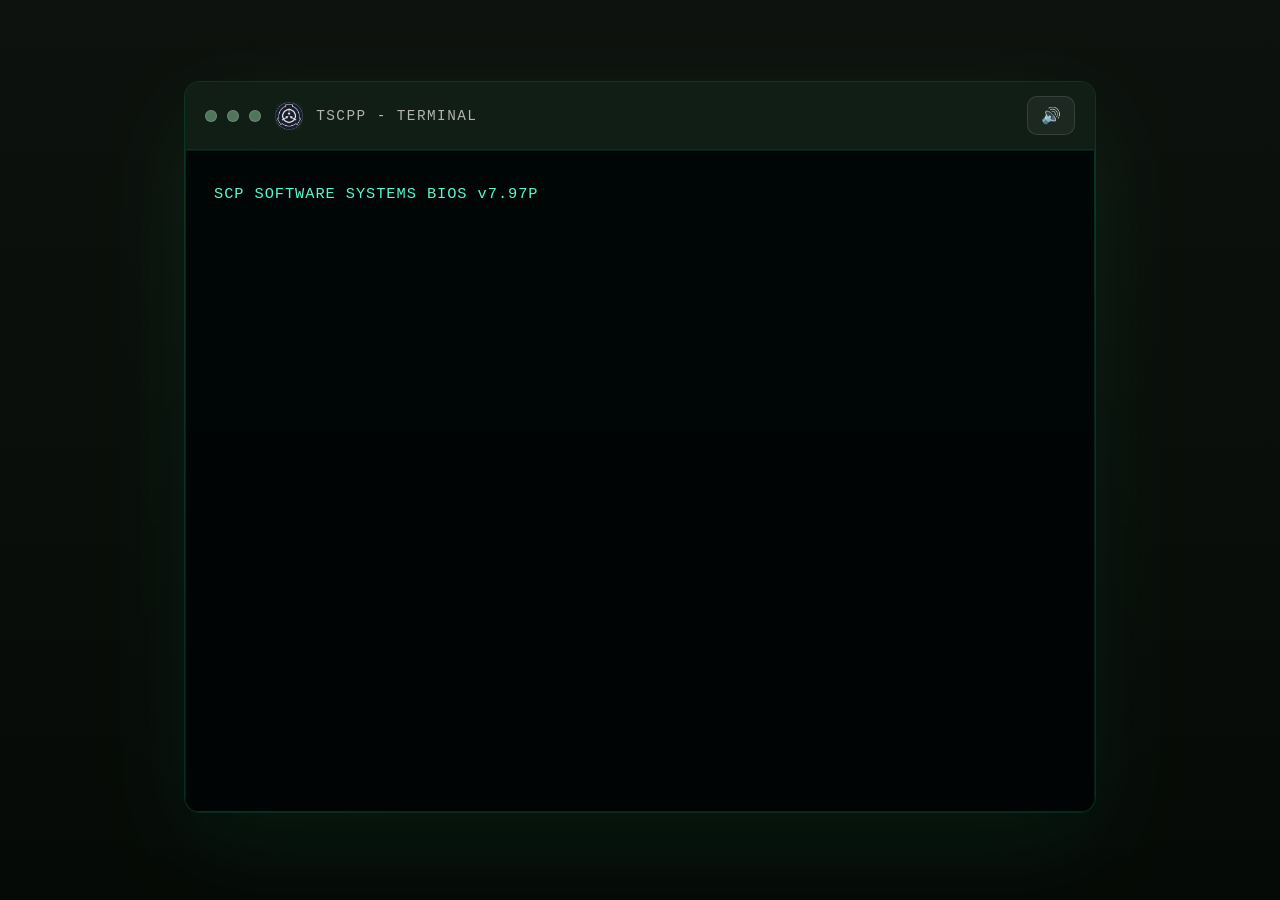
==== index.html @ e2245d54 "Add files via upload" ====
<!DOCTYPE html>
<html lang="en">
  <head>
    <meta charset="UTF-8" />
    <meta name="viewport" content="width=device-width, initial-scale=1.0" />
    <title>TSCPP Terminal</title>
    <link rel="stylesheet" href="style.css" />
  </head>
  <body>
    <div class="terminal-shell">
      <div class="terminal-window">
        <div class="title-bar">
          <div class="title-brand">
            <div class="knobs">
              <span class="knob"></span>
              <span class="knob"></span>
              <span class="knob"></span>
            </div>
            <div class="title-icon">
              <img src="TSCPP.png" alt="Website thumbnail" />
            </div>
            <div class="title-text">TSCPP - Terminal</div>
          </div>
        </div>
        <div class="terminal-screen">
          <div class="scanlines"></div>
          <div class="terminal-content">
            <div class="line timer-line">Timeout in: <span id="timeoutTimer">20:00</span></div>
            <div class="line typing prompt">TSCPP@server:~$ <span class="green-text">connect</span></div>
            <div class="line typing">Connecting to TSCPP Discord...</div>
            <div class="line typing">Server status: <span class="status">ONLINE</span></div>
            <div class="line typing"><span class="warningnote">WARNING</span>: <span class="warningnote2">👀 There is an unknown bug hiding somewhere in the terminal infrastructure.. expect things to be a bit broken or uneven for a while as i'm not perfect on coding and i'm experimenting a lot.</span></div>
            <div class="line typing">Detected Discord Members: <strong id="memberCount">Loading...</strong></div>
            <div class="line typing">Current Channel: <strong>TERMINAL</strong></div>
            <div class="line typing">Theme: <span class="status">GREEN</span></div>
            <div class="line typing">Last sync: <span class="timestamp">Now</span></div>
            <div class="output-lines"></div>
            <div class="line prompt input-line">TSCPP@server:~$ <input id="commandInput" autocomplete="off" spellcheck="false" placeholder="Type a command here" /></div>
          </div>
          </div>
        </div>
      </div>
    </div>
    <script src="terminal-common.js"></script>
    <script>
      document.addEventListener('DOMContentLoaded', () => {
        const typingLines = Array.from(document.querySelectorAll('.terminal-content .line.typing'));
        const commandInput = document.getElementById('commandInput');
        const terminalContent = document.querySelector('.terminal-content');
        const terminalScreen = document.querySelector('.terminal-screen');
        const bootOverlay = createBootOverlay(terminalScreen);
        document.body.classList.add('console-mode');
        initializeSoundToggle();
        terminalContent.classList.add('hidden');
        const lockableStatuses = Array.from(document.querySelectorAll('.terminal-content [data-lockable].status'));
        const pageLockEnabled = lockableStatuses.some((el) => el.classList.contains('error') || el.classList.contains('critical'));
        const bootLines = [
          'SCP SOFTWARE SYSTEMS BIOS v7.97PCR',
          'Copyright (C) 1993-99 SCP Software, Inc. All Rights Reserved.',
          '',
          'POST (Power-On Self Test)',
          '================================',
          'CPU: Intext 05083GX',
          'Base Memory: 128MB OK',
          'Extended Memory: 1GB OK',
          '',
          'Detecting Hardware...',
          '  Primary IDE Master: IBX9750 SCP',
          '  Primary IDE Slave: None',
          '  Floppy Drive A: 5GB 5.25"',
          '  Serial Ports: COM1, COM2',
          '  Video Adapter: VGA Color',
          '',
          'System ready.',
          'Loading SCP OS v7.97PCR ...',
        ];

        async function runBootSequence() {
          for (let i = 0; i < bootLines.length; i++) {
            await typeBootLine(bootOverlay, bootLines[i], wait);
            await wait(40 + Math.random() * 20);
          }
          playBootSound();
          bootOverlay.classList.add('fade-out');
          await wait(260);
          bootOverlay.remove();
          terminalContent.classList.remove('hidden');
          terminalScreen.classList.add('show-content');
        }
        if (lockableStatuses.length > 0) {
          setBootLockState(pageLockEnabled);
        }
        if (getBootLockState()) {
          showBootFailure(terminalContent);
          terminalContent.classList.remove('hidden');
          bootOverlay.remove();
          return;
        }
        const memberCountTarget = document.getElementById('memberCount');

        // for member counter
        const discordGuildId = '1492600121668534553';
        async function fetchDiscordMemberCount() {
          if (!memberCountTarget) return;
          if (!discordGuildId) {
            memberCountTarget.textContent = 'UNAVAILABLE';
            return;
          }

          try {
            const response = await fetch(`https://discord.com/api/guilds/${discordGuildId}/widget.json`);
            if (!response.ok) throw new Error('Discord widget unavailable');
            const data = await response.json();
            if (data && Array.isArray(data.members)) {
              memberCountTarget.textContent = data.members.length;
            } else if (data && typeof data.presence_count === 'number') {
              memberCountTarget.textContent = data.presence_count;
            } else {
              memberCountTarget.textContent = 'UNAVAILABLE';
            }
          } catch (error) {
            console.warn('Discord member count fetch failed:', error);
            memberCountTarget.textContent = 'UNAVAILABLE';
          }
        }

        fetchDiscordMemberCount();

        function wait(ms) {
          return new Promise(resolve => setTimeout(resolve, ms));
        }

        function cloneStructure(sourceNode, targetTextNodes) {
          if (sourceNode.nodeType === Node.TEXT_NODE) {
            const textNode = document.createTextNode('');
            targetTextNodes.push({ source: sourceNode.nodeValue, target: textNode });
            return textNode;
          }

          const clone = document.createElement(sourceNode.tagName);
          for (const attr of sourceNode.attributes) {
            clone.setAttribute(attr.name, attr.value);
          }

          sourceNode.childNodes.forEach(child => clone.appendChild(cloneStructure(child, targetTextNodes)));
          return clone;
        }

        async function typeLine(line, lineIndex) {
          const originalHtml = line.innerHTML;
          const parser = new DOMParser();
          const doc = parser.parseFromString(`<div>${originalHtml}</div>`, 'text/html');
          const sourceRoot = doc.body.firstElementChild;

          const targetTextNodes = [];
          line.innerHTML = '';
          const fragment = document.createDocumentFragment();
          fragment.appendChild(cloneStructure(sourceRoot, targetTextNodes));
          line.appendChild(fragment);
          line.classList.add('active');

          await wait(lineIndex === 0 ? 300 : 120);

          for (const { source, target } of targetTextNodes) {
            for (let i = 0; i < source.length; i++) {
              target.nodeValue += source[i];
              playTypeSound();
              const charDelay = 16 + Math.random() * 30;
              await wait(charDelay);
            }
          }
        }

        function appendOutput(text, cssClass = '') {
          const line = document.createElement('div');
          line.className = `line ${cssClass}`.trim();
          line.textContent = text;
          const outputContainer = document.querySelector('.output-lines') || commandInput.closest('.terminal-content');
          outputContainer.appendChild(line);
          const lineBox = line.getBoundingClientRect();
          const containerBox = outputContainer.getBoundingClientRect();
          if (lineBox.bottom > containerBox.bottom || lineBox.top < containerBox.top) {
            line.scrollIntoView({ behavior: 'smooth', block: 'nearest' });
          }
        }

        function handleCommand(command) {
          const normalized = command.trim().toLowerCase();
          if (!normalized) return;

          if (handleSessionCommand(normalized, appendOutput)) return;

          const disabled = disabledCommands[normalized];
          if (disabled) {
            appendOutput(`Command ${normalized} is temporarily unavailable [${disabled.code}] - ${disabled.reason}.`, 'typing active');
            return;
          }

          if (handleThemeCommand(normalized, appendOutput)) return;

          if (normalized === 'help') {
            appendOutput('Opening help page...', 'typing active');
            setTimeout(() => window.location.href = 'page2.html', 600);
            return;
          }

          if (normalized === 'page2' || normalized === 'goto page2' || normalized === 'open page2') {
            appendOutput('Opening help page...', 'typing active');
            setTimeout(() => window.location.href = 'page2.html', 600);
            return;
          }

          if (normalized === 'info' || normalized === 'about' || normalized === 'information' || normalized === 'open information' || normalized === 'open info') {
            appendOutput('Opening About TSCPP page...', 'typing active');
            setTimeout(() => window.location.href = 'information.html', 600);
            return;
          }

          if (normalized === 'status' || normalized === 'open status') {
            appendOutput('Opening Status page...', 'typing active');
            setTimeout(() => window.location.href = 'status.html', 600);
            return;
          }

          if (normalized === 'lore') {
            appendOutput('Lore command active.', 'typing active');
            return;
          }

          if (normalized === 'discord' || normalized === 'open discord') {
            appendOutput('Opening Discord page...', 'typing active');
            setTimeout(() => window.location.href = 'discord.html', 600);
            return;
          }

          if (normalized === 'rules' || normalized === 'open rules') {
            appendOutput('Opening Rules page...', 'typing active');
            setTimeout(() => window.location.href = 'rules.html', 600);
            return;
          }

          if (normalized === 'errors' || normalized === 'errorcodes' || normalized === 'error codes' || normalized === 'open errors') {
            appendOutput('Opening error codes page...', 'typing active');
            setTimeout(() => window.location.href = 'errorcodes.html', 600);
            return;
          }

          if (normalized === 'home' || normalized === 'index') {
            appendOutput('Already on the home page.', 'typing active');
            return;
          }

          appendOutput(`Command not found: ${command} [E001] - invalid command. Type errorcodes for details.`, 'typing active');
        }

        commandInput.focus();
        initializeVintageCursor(commandInput);
        initializeClickableCommands();
        commandInput.addEventListener('keydown', (event) => {
          if (event.key === 'Enter') {
            event.preventDefault();
            const command = commandInput.value;
            appendOutput(`TSCPP@server:~$ ${command}`, 'prompt');
            commandInput.value = '';
            handleCommand(command);
          }
        });

        initializeSessionTimeout(commandInput, appendOutput);

        function initializeClickableCommands() {
          document.querySelectorAll('.command-chip').forEach((chip) => {
            chip.addEventListener('click', () => {
              const command = chip.dataset.command || chip.textContent.trim();
              appendOutput(`TSCPP@server:~$ ${command}`, 'prompt');
              handleCommand(command);
              commandInput.value = '';
              commandInput.focus();
            });
          });
        }

        (async () => {
          await runBootSequence();
          for (let i = 0; i < typingLines.length; i++) {
            await typeLine(typingLines[i], i);
          }
          commandInput.focus();
        })();
      });
    </script>
  </body>
</html>
---- style.css ----
/* TSCPP Terminal Style */
:root {
  color-scheme: dark;
  font-family: 'IBM Plex Mono', 'Courier New', Courier, monospace;
  background: #0b0c10;
  color: #d3d3d3;
}

* {
  box-sizing: border-box;
}

html,
body {
  min-height: 100%;
  height: 100%;
  margin: 0;
  padding: 0;
}

body {
  display: grid;
  place-items: center;
  background: radial-gradient(circle at top, #2a2d35 0%, #101214 55%, #060708 100%);
  min-height: 100vh;
  overflow: hidden;
}

body::before {
  content: '';
  position: fixed;
  inset: 0;
  background: linear-gradient(180deg, rgba(255,255,255,0.03), rgba(0,0,0,0.15));
  pointer-events: none;
}

.terminal-shell {
  width: min(100%, 1024px);
  max-width: 98vw;
  padding: 24px;
}

.terminal-window {
  border: 1px solid rgba(255,255,255,0.08);
  border-radius: 18px;
  background: rgba(16, 18, 21, 0.96);
  box-shadow: 0 36px 120px rgba(0,0,0,0.45);
  overflow: hidden;
  animation: glow 4s ease-in-out infinite;
  max-height: 92vh;
}

.title-bar {
  display: flex;
  align-items: center;
  justify-content: space-between;
  gap: 1rem;
  background: rgba(32, 34, 39, 0.95);
  padding: 14px 20px;
}

.sound-toggle {
  border: 1px solid rgba(255, 255, 255, 0.12);
  border-radius: 10px;
  background: rgba(255, 255, 255, 0.05);
  color: #d3d3d3;
  font: inherit;
  padding: 0.55rem 0.8rem;
  cursor: pointer;
  transition: background 0.2s ease, border-color 0.2s ease, color 0.2s ease;
}

.sound-toggle:hover,
.sound-toggle:focus {
  background: rgba(255, 255, 255, 0.1);
  border-color: rgba(255, 255, 255, 0.22);
  color: #ffffff;
}

.sound-toggle--off {
  background: rgba(255, 255, 255, 0.02);
  border-color: rgba(255, 255, 255, 0.08);
  color: #8ea8b3;
}

.title-brand {
  display: flex;
  align-items: center;
  gap: 0.85rem;
  width: 100%;
}

.title-icon {
  width: 28px;
  height: 28px;
  min-width: 28px;
  border-radius: 8px;
  overflow: hidden;
  background: rgba(255,255,255,0.06);
  display: inline-flex;
  align-items: center;
  justify-content: center;
}

.title-icon img {
  width: 100%;
  height: 100%;
  object-fit: cover;
  display: block;
}

.knobs {
  display: flex;
  gap: 10px;
}

.knob {
  width: 12px;
  height: 12px;
  border-radius: 50%;
  background: rgba(196,196,196,0.45);
  box-shadow: inset 0 0 0 1px rgba(255,255,255,0.15);
}

.title-text {
  color: #b3b3b3;
  font-size: 0.95rem;
  letter-spacing: 0.08em;
  text-transform: uppercase;
}

.terminal-screen {
  position: relative;
  padding: 32px 28px 28px;
  min-height: 72vh;
  max-height: 72vh;
  overflow-y: auto;
  background: radial-gradient(circle at top left, rgba(200,200,200,0.04), transparent 25%),
              linear-gradient(180deg, #141618 0%, #0d0f12 100%);
}

body.console-mode {
  background: #020602;
}

body.console-mode .terminal-window {
  background: rgba(2, 12, 5, 0.96);
  box-shadow: 0 30px 100px rgba(0, 255, 150, 0.08);
  border-color: rgba(0, 255, 150, 0.15);
}

body.console-mode .terminal-screen {
  background: radial-gradient(circle at top left, rgba(40,255,150,0.06), transparent 20%),
              linear-gradient(180deg, #03110b 0%, #020602 100%);
  border: 1px solid rgba(0, 255, 150, 0.12);
}

body.console-mode .terminal-content,
body.console-mode .terminal-content .line {
  color: #8fffc6;
  text-shadow: 0 0 8px rgba(143, 255, 198, 0.18);
}

body.console-mode .title-bar {
  background: rgba(6, 20, 12, 0.95);
}

.boot-overlay {
  position: absolute;
  inset: 0;
  padding: 32px 28px 28px;
  z-index: 2;
  display: flex;
  flex-direction: column;
  gap: 10px;
  overflow: hidden;
  background: rgba(0, 2, 3, 0.98);
}

.boot-lines {
  display: grid;
  gap: 0.35rem;
}

.boot-line {
  color: #5af7cd;
  font-family: 'Courier New', Courier, monospace;
  white-space: pre-wrap;
  word-break: break-word;
  line-height: 1.45;
}

.boot-overlay.fade-out {
  opacity: 0;
  transition: opacity 0.25s ease;
}

body.theme-blue.console-mode .terminal-screen {
  background: radial-gradient(circle at top left, rgba(160, 220, 255, 0.06), transparent 20%),
              linear-gradient(180deg, #05131e 0%, #020608 100%);
}

body.theme-green.console-mode .terminal-screen {
  background: radial-gradient(circle at top left, rgba(160, 255, 180, 0.06), transparent 20%),
              linear-gradient(180deg, #04180a 0%, #020604 100%);
}

body.theme-red.console-mode .terminal-screen {
  background: radial-gradient(circle at top left, rgba(255, 140, 140, 0.06), transparent 20%),
              linear-gradient(180deg, #120a0a 0%, #050202 100%);
}

body.console-mode .scanlines {
  opacity: 0.2;
}

body.console-mode .prompt {
  color: #b8ffda;
}

body.console-mode .status.online {
  color: #73ff96;
}

body.console-mode .green-text,
body.console-mode .timestamp,
body.console-mode .status {
  color: #9dfebb;
}

body.console-mode .input-line input::placeholder {
  color: rgba(159, 255, 187, 0.5);
}

body.console-mode .terminal-cursor {
  background: #ccffe7;
}

body.theme-blue.console-mode .terminal-cursor {
  background: #d4f3ff;
}

body.theme-green.console-mode .terminal-cursor {
  background: #c8ffd2;
}

body.theme-red.console-mode .terminal-cursor {
  background: #ffd7d7;
}

body.console-mode .terminal-cursor {
  opacity: 0.95;
}

body.theme-blue.console-mode .status.online,
body.theme-green.console-mode .status.online,
body.theme-red.console-mode .status.online {
  text-shadow: 0 0 14px rgba(143, 255, 198, 0.24);
}

body.console-mode .terminal-screen::-webkit-scrollbar-thumb {
  background: rgba(144, 255, 207, 0.18);
}

body.console-mode .terminal-screen::-webkit-scrollbar-track {
  background: rgba(0, 0, 0, 0.12);
}

body.theme-blue.console-mode .terminal-screen::-webkit-scrollbar-thumb {
  background: rgba(166, 225, 255, 0.18);
}

body.theme-green.console-mode .terminal-screen::-webkit-scrollbar-thumb {
  background: rgba(160, 255, 180, 0.18);
}

body.theme-red.console-mode .terminal-screen::-webkit-scrollbar-thumb {
  background: rgba(255, 175, 175, 0.18);
}

body.console-mode .terminal-screen::after {
  content: '';
  position: absolute;
  inset: 0;
  background: radial-gradient(circle at top left, rgba(255,255,255,0.04), transparent 10%);
  pointer-events: none;
}

body.console-mode .terminal-window {
  border-radius: 12px;
}

body.console-mode .terminal-shell {
  width: min(100%, 960px);
}

body.console-mode .terminal-content {
  min-height: auto;
}

body.console-mode .terminal-screen {
  padding-top: 26px;
}

body.console-mode .terminal-screen .timer-line {
  font-size: 0.9rem;
}

body.console-mode .input-line {
  gap: 0.2rem;
}

body.console-mode .scanlines {
  background-size: 100% 8px;
}

body.console-mode .terminal-screen {
  border-radius: 0 0 14px 14px;
}

body.console-mode .terminal-screen {
  backdrop-filter: blur(0.6px);
}

body.console-mode .terminal-content {
  filter: drop-shadow(0 0 1px rgba(0,255,170,0.08));
}

body.console-mode .line.typing.active {
  opacity: 1;
  visibility: visible;
}

body.console-mode .prompt {
  font-weight: 700;
}

body.console-mode .timer-line {
  color: #86ffa9;
}

body.console-mode .boot-line {
  font-size: 0.96rem;
}

body.console-mode .terminal-screen {
  transition: background 0.3s ease;
}

body.console-mode .terminal-content {
  transition: filter 0.3s ease;
}

body.console-mode .boot-overlay {
  z-index: 4;
}

body.console-mode .boot-overlay {
  pointer-events: none;
}

body.console-mode .terminal-content.hidden {
  visibility: hidden;
}

body.console-mode .terminal-screen {
  overflow: hidden;
}

body.console-mode .terminal-screen.show-content {
  overflow-y: auto;
}

@media (max-width: 720px) {
  body.console-mode .terminal-screen {
    padding: 20px 16px 16px;
  }
}

body.theme-blue.console-mode .boot-line {
  color: #a3dfff;
}

body.theme-green.console-mode .boot-line {
  color: #b7ffd0;
}

body.theme-red.console-mode .boot-line {
  color: #ffc8c8;
}

body.console-mode .boot-overlay .line {
  margin: 0;
}

body.console-mode .boot-overlay .terminal-cursor {
  display: none;
}

body.console-mode .terminal-screen .scanlines {
  opacity: 0.12;
}

body.console-mode .terminal-screen .terminal-content {
  position: relative;
}

body.console-mode .terminal-screen:before {
  content: '';
  position: absolute;
  inset: 0;
  pointer-events: none;
}

body.console-mode .terminal-screen:after {
  pointer-events: none;
}

body.console-mode .terminal-window {
  border: 1px solid rgba(0,255,165,0.14);
}

body.console-mode .line {
  font-family: 'Courier New', Courier, monospace;
  letter-spacing: 0.04em;
}

body.console-mode .line.typing.prompt {
  color: #c7ffd5;
}

body.console-mode .boot-overlay {
  animation: boot-fade-in 0.35s ease;
}

@keyframes boot-fade-in {
  from { opacity: 0; transform: translateY(-4px); }
  to { opacity: 1; transform: translateY(0); }
}

@media (max-width: 520px) {
  body.console-mode .terminal-screen {
    padding: 18px 12px 12px;
  }
}

@media (max-width: 420px) {
  body.console-mode .terminal-shell {
    padding: 10px;
  }
}

body.console-mode .terminal-screen .scanlines {
  display: block;
}

body.console-mode .terminal-screen {
  border: 1px solid rgba(0, 255, 170, 0.10);
}

body.console-mode .title-text {
  letter-spacing: 0.1em;
}

body.console-mode .title-icon {
  background: rgba(32, 55, 45, 0.22);
}

body.console-mode .knob {
  background: rgba(180, 255, 199, 0.4);
}

body.console-mode .knob::before {
  content: '';
}

body.console-mode .title-bar {
  border-bottom: 1px solid rgba(0,255,180,0.08);
}

body.console-mode .terminal-window {
  border-bottom-left-radius: 14px;
  border-bottom-right-radius: 14px;
}

body.console-mode .input-line input {
  caret-color: transparent;
}

body.console-mode .terminal-screen {
  overflow: hidden;
}

body.console-mode .terminal-screen.show-content {
  overflow-y: auto;
}

body.console-mode .terminal-content {
  padding-bottom: 10px;
}

body.console-mode .terminal-content.hidden {
  visibility: hidden;
}

body.console-mode .boot-overlay {
  background: rgba(0, 5, 6, 0.96);
}

body.console-mode .boot-line {
  font-family: 'Courier New', Courier, monospace;
}

body.console-mode .terminal-cursor {
  background: rgba(255,255,255,0.85);
}

body.console-mode .terminal-cursor.hidden {
  display: none;
}

body.console-mode .terminal-screen {
  backdrop-filter: blur(0.6px);
}

body.console-mode .terminal-shell {
  padding-top: 18px;
}

body.console-mode .terminal-window {
  border-radius: 16px;
}

body.console-mode .terminal-screen {
  padding-top: 24px;
}

body.console-mode .terminal-content {
  min-height: calc(72vh - 40px);
}

body.console-mode .terminal-screen .scanlines {
  opacity: 0.08;
}

body.console-mode .terminal-screen::after {
  background: radial-gradient(circle at top left, rgba(255,255,255,0.02), transparent 10%);
}

body.console-mode .line.typing.active {
  opacity: 1;
}

body.console-mode .boot-overlay {
  pointer-events: none;
}

body.console-mode .boot-line {
  letter-spacing: 0.06em;
}

body.console-mode .title-text {
  font-size: 0.9rem;
}

body.console-mode .terminal-screen {
  margin: 0;
}

body.console-mode .terminal-shell {
  width: min(100%, 960px);
}

body.console-mode .terminal-screen {
  max-height: 90vh;
}

body.console-mode .terminal-window {
  border: 1px solid rgba(0,255,160,0.15);
}


body.theme-blue .terminal-window {
  background: rgba(11, 20, 35, 0.96);
  box-shadow: 0 36px 120px rgba(4, 14, 30, 0.45);
}

body.theme-blue .title-bar {
  background: rgba(18, 30, 46, 0.95);
}

body.theme-blue .terminal-screen {
  background: radial-gradient(circle at top left, rgba(150, 190, 255, 0.06), transparent 25%),
              linear-gradient(180deg, #0e1a2d 0%, #07101e 100%);
}

body.theme-green {
  background: radial-gradient(circle at top, #1b3c1b 0%, #0b160b 55%, #030704 100%);
  color: #dfffe2;
}

body.theme-green .terminal-window {
  background: rgba(10, 24, 14, 0.96);
  box-shadow: 0 36px 120px rgba(0, 20, 10, 0.45);
}

body.theme-green .title-bar {
  background: rgba(18, 34, 18, 0.95);
}

body.theme-green .terminal-screen {
  background: radial-gradient(circle at top left, rgba(180, 255, 180, 0.06), transparent 25%),
              linear-gradient(180deg, #0c1b0c 0%, #07120b 100%);
}

body.theme-red {
  background: radial-gradient(circle at top, #3a1717 0%, #180808 55%, #070202 100%);
  color: #ffe1dd;
}

body.theme-red .terminal-window {
  background: rgba(25, 12, 12, 0.96);
  box-shadow: 0 36px 120px rgba(40, 8, 8, 0.45);
}

body.theme-red .title-bar {
  background: rgba(43, 16, 16, 0.95);
}

body.theme-red .terminal-screen {
  background: radial-gradient(circle at top left, rgba(255, 160, 160, 0.06), transparent 25%),
              linear-gradient(180deg, #1a0d0d 0%, #0a0505 100%);
}

.terminal-screen::-webkit-scrollbar {
  width: 10px;
}

.terminal-screen::-webkit-scrollbar-track {
  background: rgba(255,255,255,0.04);
}

.terminal-screen::-webkit-scrollbar-thumb {
  background: rgba(255,255,255,0.12);
  border-radius: 999px;
}

.terminal-screen::-webkit-scrollbar-thumb:hover {
  background: rgba(255,255,255,0.20);
}

.scanlines {
  position: absolute;
  inset: 0;
  background-image: linear-gradient(rgba(255,255,255,0.02) 1px, transparent 1px);
  background-size: 100% 6px;
  pointer-events: none;
  opacity: 0.35;
  animation: scanlineShift 15s linear infinite;
}

.terminal-content {
  position: relative;
  z-index: 1;
  display: grid;
  gap: 10px;
  color: #c6c6c6;
  filter: drop-shadow(0 0 1px rgba(255,255,255,0.05));
  min-height: 68vh;
}

.line {
  font-size: 0.95rem;
  line-height: 1.55;
}

.timer-line {
  color: #facc15;
  font-weight: 700;
}

#timeoutTimer {
  color: #fff3bf;
}

.line.typing {
  opacity: 0;
  visibility: hidden;
}

.line.typing.active {
  opacity: 1;
  visibility: visible;
}

.input-line {
  display: flex;
  align-items: center;
  gap: 0.3rem;
  position: sticky;
  top: 0;
  z-index: 2;
  background: rgba(0, 0, 0, 0.35);
  padding: 0.25rem 0;
}

.output-lines {
  display: grid;
  gap: 10px;
}

.command-list {
  display: flex;
  flex-wrap: wrap;
  gap: 0.75rem;
  align-items: center;
}

.command-chip {
  display: inline-flex;
  align-items: center;
  justify-content: center;
  padding: 0.25rem 0.6rem;
  border: 1px dashed rgba(122, 252, 255, 0.8);
  border-radius: 0.35rem;
  color: #7afcff;
  background: rgba(0, 0, 0, 0.15);
  cursor: pointer;
  transition: background 0.2s ease, color 0.2s ease, transform 0.1s ease;
}

.command-chip:hover,
.command-chip:focus {
  background: rgba(122, 252, 255, 0.14);
  color: #bbf7d0;
  transform: translateY(-1px);
}

.input-line input {
  background: transparent;
  border: none;
  color: inherit;
  font: inherit;
  width: min(100%, 100%);
  outline: none;
  caret-color: transparent;
  letter-spacing: 0.03em;
  position: relative;
  z-index: 1;
}

.terminal-cursor {
  position: absolute;
  top: 0.18rem;
  left: 0;
  width: 0.85ch;
  height: 1.22em;
  background: currentColor;
  opacity: 0.8;
  animation: blinkCursor 1s steps(1) infinite;
  pointer-events: none;
  z-index: 0;
}

.terminal-cursor.hidden {
  display: none;
}

.terminal-cursor-measure {
  position: absolute;
  visibility: hidden;
  height: 0;
  overflow: hidden;
  white-space: pre;
  font: inherit;
  letter-spacing: inherit;
}

@keyframes blinkCursor {
  0%, 50% { opacity: 0.8; }
  50.1%, 100% { opacity: 0; }
}

.input-line input::-webkit-input-placeholder {
  color: rgba(211,211,211,0.55);
}

.input-line input:-ms-input-placeholder {
  color: rgba(211,211,211,0.55);
}

.input-line input::placeholder {
  color: rgba(211,211,211,0.55);
}

.prompt {
  color: #d3d3d3;
}

.green-text,
.status,
.timestamp {
  color: #b0b0b0;
}

.warningnote {
  color: #ffd900;
}

.warningnote2 {
  color: rgb(255, 209, 109);
}

.status {
  font-weight: 700;
  text-shadow: 0 0 14px rgba(176, 176, 176, 0.35);
  transition: color 0.2s ease, text-shadow 0.2s ease, transform 0.2s ease;
}

.status.online {
  color: #4ade80;
  text-shadow: 0 0 18px rgba(74, 222, 128, 0.75);
}

@media (max-width: 720px) {
  body {
    overflow: auto;
  }

  .terminal-shell {
    padding: 16px;
  }

  .terminal-window {
    border-radius: 14px;
    max-height: 95vh;
  }

  .title-bar {
    flex-wrap: wrap;
    justify-content: space-between;
    gap: 0.75rem;
    padding: 12px 16px;
  }

  .title-text {
    font-size: 0.85rem;
  }

  .terminal-screen {
    padding: 24px 18px 18px;
    min-height: 62vh;
    max-height: 80vh;
  }

  .terminal-content {
    gap: 8px;
    min-height: auto;
  }

  .line {
    font-size: 0.92rem;
    line-height: 1.45;
  }

  .input-line {
    gap: 0.25rem;
  }

  .terminal-screen::-webkit-scrollbar {
    width: 8px;
  }
}

@media (max-width: 520px) {
  .terminal-shell {
    padding: 12px;
  }

  .title-bar {
    padding: 10px 14px;
    gap: 0.6rem;
  }

  .title-brand {
    gap: 0.7rem;
  }

  .title-icon {
    width: 24px;
    height: 24px;
    min-width: 24px;
  }

  .knob {
    width: 10px;
    height: 10px;
  }

  .terminal-screen {
    padding: 20px 14px 14px;
    min-height: 58vh;
    max-height: 78vh;
  }

  .title-text {
    font-size: 0.78rem;
  }
}

@media (max-width: 420px) {
  .terminal-shell {
    padding: 10px;
  }

  .terminal-window {
    border-radius: 12px;
  }

  .title-bar {
    padding: 10px 12px;
    gap: 0.5rem;
  }

  .terminal-screen {
    padding: 16px 12px 12px;
    max-height: 75vh;
  }

  .line {
    font-size: 0.88rem;
  }

  .terminal-cursor {
    top: 0.15rem;
  }
}

.status.warning {
  color: #facc15;
  text-shadow: 0 0 22px rgba(250, 204, 21, 0.75);
  animation: pulse 2s ease-in-out infinite;
}

.status.error,
.status.critical,
.line.terminal-error {
  color: #f87171;
  text-shadow: 0 0 24px rgba(248, 113, 113, 0.85);
  animation: shake 0.85s ease-in-out infinite;
}

.status.critical {
  color: #fb7185;
  text-shadow: 0 0 28px rgba(251, 113, 133, 0.95), 0 0 60px rgba(255, 0, 0, 0.35);
}

@keyframes pulse {
  0%, 100% {
    transform: scale(1);
    text-shadow: 0 0 22px rgba(250, 204, 21, 0.75);
  }
  50% {
    transform: scale(1.03);
    text-shadow: 0 0 32px rgba(250, 204, 21, 0.95);
  }
}

@keyframes shake {
  0%, 100% { transform: translateX(0); }
  10%, 30%, 50%, 70%, 90% { transform: translateX(-1px); }
  20%, 40%, 60%, 80% { transform: translateX(1px); }
}

.cursor {
  display: inline-block;
  width: 10px;
  animation: blink 1s steps(2, start) infinite;
  color: #d1d1d1;
}

.terminal-window::before {
  content: '';
  position: absolute;
  inset: 0;
  pointer-events: none;
  background: rgba(255,255,255,0.02);
  mix-blend-mode: screen;
}

@keyframes blink {
  0%, 49% { opacity: 1; }
  50%, 100% { opacity: 0; }
}

@keyframes glow {
  0%, 100% { box-shadow: 0 36px 120px rgba(0,0,0,0.45); }
  50% { box-shadow: 0 36px 160px rgba(0,0,0,0.55); }
}

@keyframes scanlineShift {
  from { background-position: 0 0; }
  to { background-position: 0 100%; }
}

@keyframes flicker {
  0%, 19%, 21%, 23%, 25%, 54%, 56%, 100% {
    opacity: 1;
  }
  20%, 24%, 55% {
    opacity: 0.85;
  }
}

.terminal-screen {
  animation: flicker 8s linear infinite;
}

@media (max-width: 640px) {
  .terminal-window {
    border-radius: 14px;
  }

  .terminal-screen {
    padding: 20px 16px 16px;
  }
}
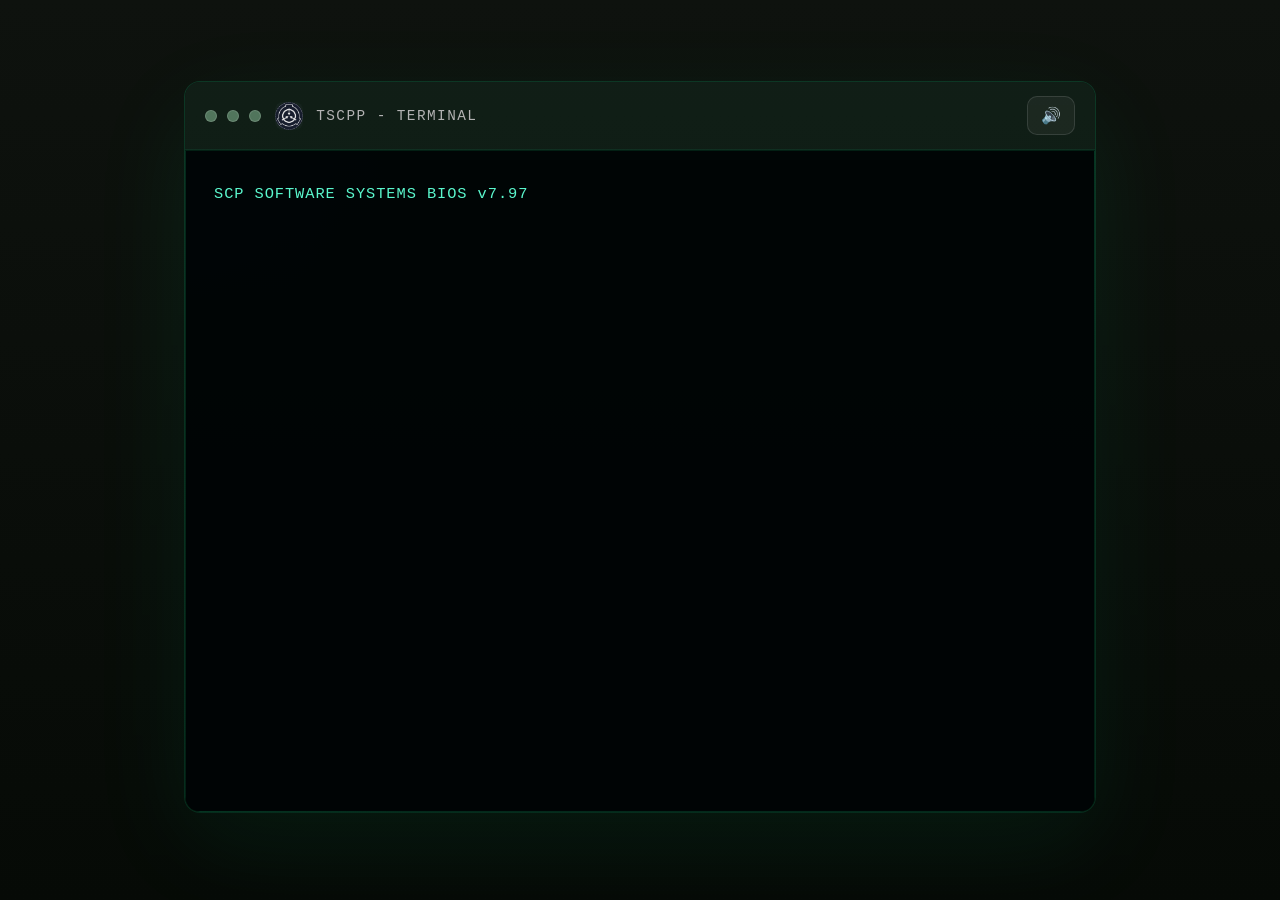
==== commit 4044d520: "Add files via upload" ====
--- a/index.html
+++ b/index.html
@@ -4,6 +4,7 @@
     <meta charset="UTF-8" />
     <meta name="viewport" content="width=device-width, initial-scale=1.0" />
     <title>TSCPP Terminal</title>
+    <link rel="icon" type="image/png" href="TSCPP.png">
     <link rel="stylesheet" href="style.css" />
   </head>
   <body>
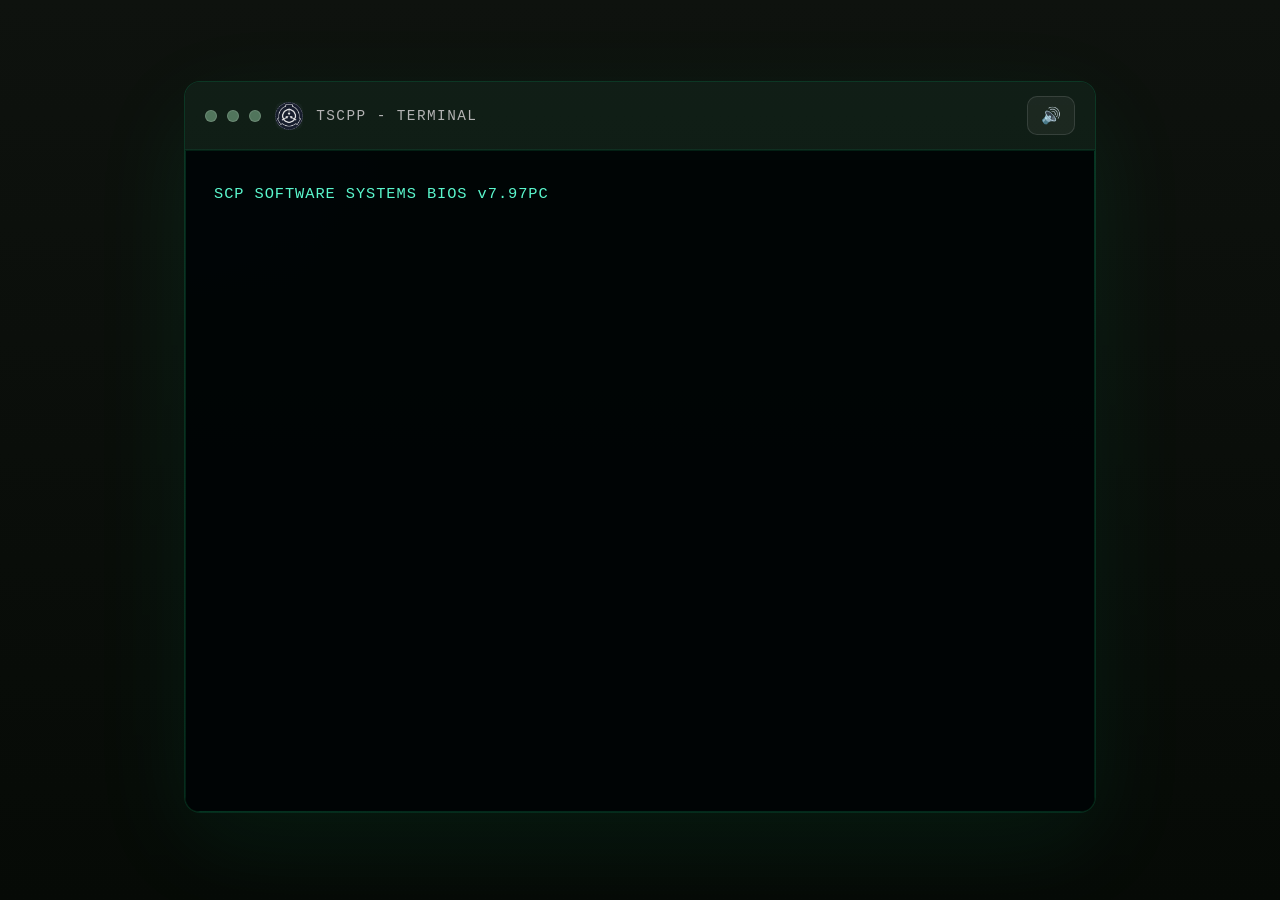
==== commit 99d3ab9d: "Add files via upload" ====
--- a/index.html
+++ b/index.html
@@ -255,7 +255,7 @@
         }
 
         commandInput.focus();
-        initializeVintageCursor(commandInput);
+        // initializeVintageCursor(commandInput);
         initializeClickableCommands();
         commandInput.addEventListener('keydown', (event) => {
           if (event.key === 'Enter') {
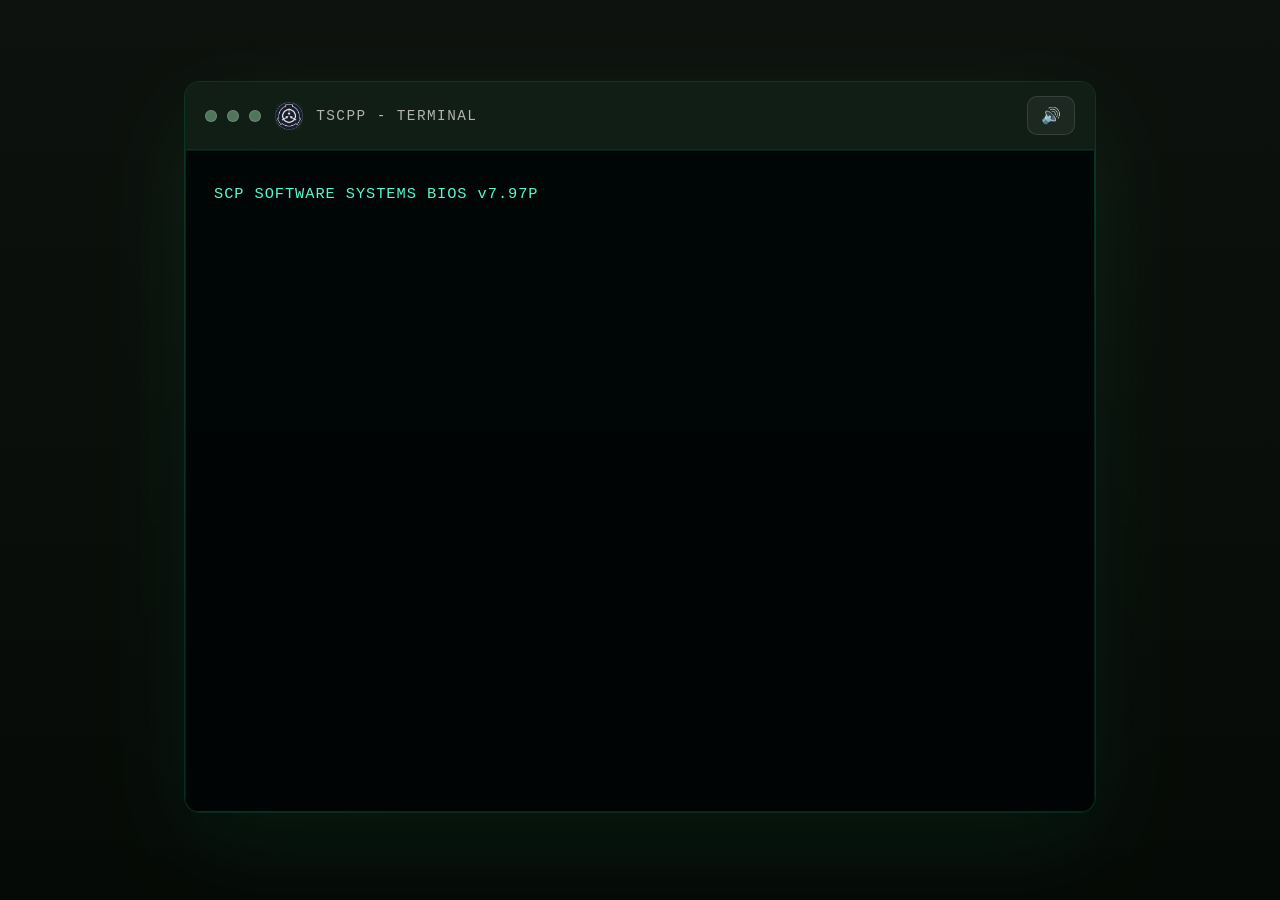
==== commit b6273496: "Add files via upload" ====
--- a/index.html
+++ b/index.html
@@ -50,6 +50,8 @@
         const terminalContent = document.querySelector('.terminal-content');
         const terminalScreen = document.querySelector('.terminal-screen');
         const bootOverlay = createBootOverlay(terminalScreen);
+        const urlParams = new URLSearchParams(window.location.search);
+        const isFromFBI = urlParams.get('source') === 'fbi_hq';
         document.body.classList.add('console-mode');
         initializeSoundToggle();
         terminalContent.classList.add('hidden');
@@ -59,22 +61,28 @@
           'SCP SOFTWARE SYSTEMS BIOS v7.97PCR',
           'Copyright (C) 1993-99 SCP Software, Inc. All Rights Reserved.',
           '',
-          'POST (Power-On Self Test)',
-          '================================',
-          'CPU: Intext 05083GX',
-          'Base Memory: 128MB OK',
-          'Extended Memory: 1GB OK',
-          '',
-          'Detecting Hardware...',
-          '  Primary IDE Master: IBX9750 SCP',
-          '  Primary IDE Slave: None',
-          '  Floppy Drive A: 5GB 5.25"',
-          '  Serial Ports: COM1, COM2',
-          '  Video Adapter: VGA Color',
-          '',
-          'System ready.',
-          'Loading SCP OS v7.97PCR ...',
-        ];
+          ...(isFromFBI ? [
+          '>> [ALERT] INCOMING SECURE UPLINK DETECTED', 
+          '>> AUTHORIZATION: FBI_MAINFRAME_ROOT',
+          '>> HANDSHAKE: VERIFIED',
+          ''
+        ] : []),
+        'POST (Power-On Self Test)',
+        '================================',
+        'CPU: Intext 05083GX',
+        'Base Memory: 128MB OK',
+        'Extended Memory: 1GB OK',
+        '',
+        'Detecting Hardware...',
+        '  Primary IDE Master: IBX9750 SCP',
+        '  Primary IDE Slave: None',
+        '  Floppy Drive A: 5GB 5.25"',
+        '  Serial Ports: COM1, COM2',
+        '  Video Adapter: VGA Color',
+        '',
+        'System ready.',
+        'Loading SCP OS v7.97PCR ...',
+      ];
 
         async function runBootSequence() {
           for (let i = 0; i < bootLines.length; i++) {
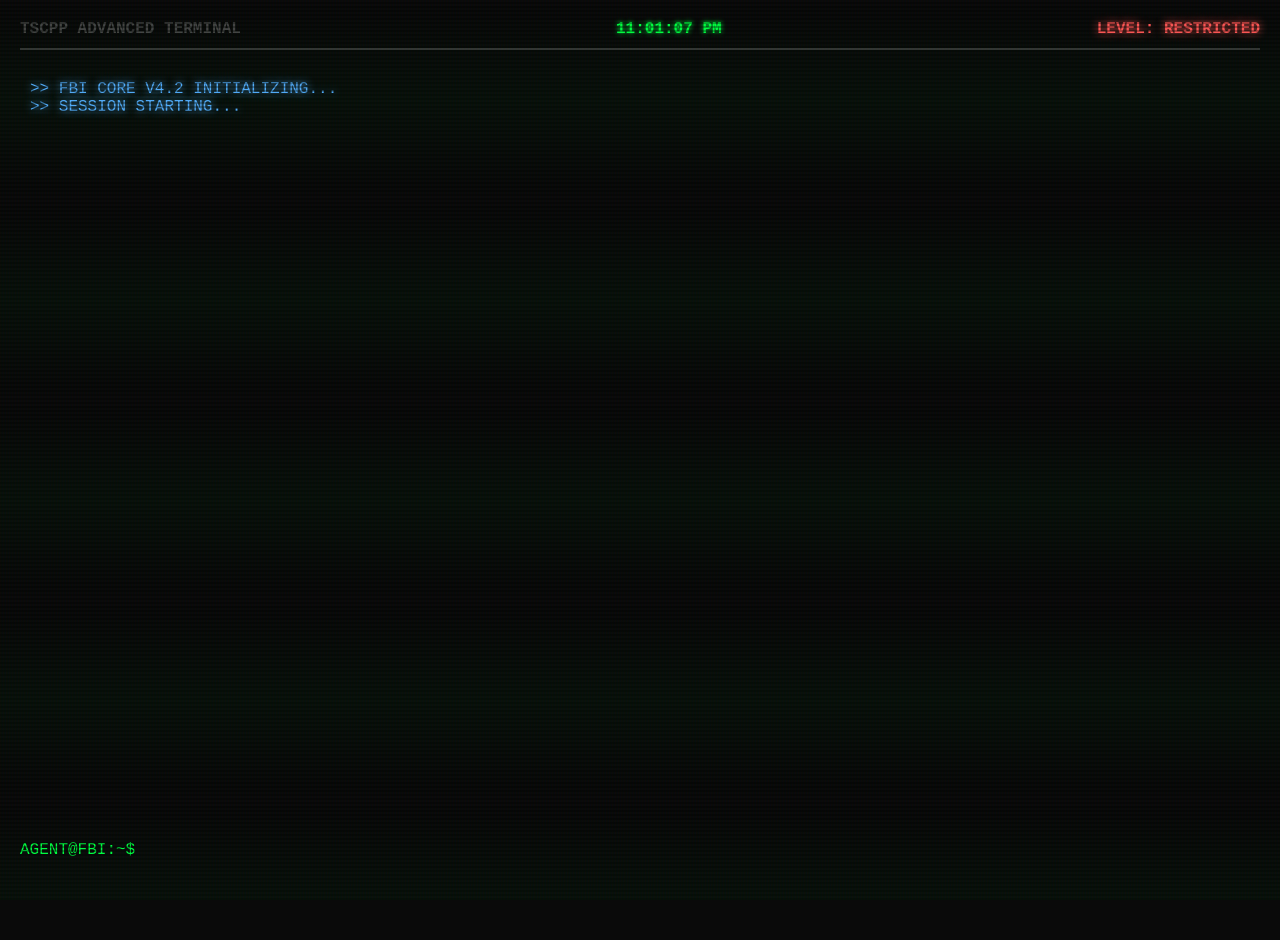
==== commit b2ad30f0: "Update index.html" ====
--- a/index.html
+++ b/index.html
@@ -1,302 +1,311 @@
 <!DOCTYPE html>
-<html lang="en">
-  <head>
-    <meta charset="UTF-8" />
-    <meta name="viewport" content="width=device-width, initial-scale=1.0" />
-    <title>TSCPP Terminal</title>
+<html>
+<head>
+    <title>TSCPP Advanced Terminal</title>
     <link rel="icon" type="image/png" href="TSCPP.png">
-    <link rel="stylesheet" href="style.css" />
-  </head>
-  <body>
-    <div class="terminal-shell">
-      <div class="terminal-window">
-        <div class="title-bar">
-          <div class="title-brand">
-            <div class="knobs">
-              <span class="knob"></span>
-              <span class="knob"></span>
-              <span class="knob"></span>
-            </div>
-            <div class="title-icon">
-              <img src="TSCPP.png" alt="Website thumbnail" />
-            </div>
-            <div class="title-text">TSCPP - Terminal</div>
-          </div>
-        </div>
-        <div class="terminal-screen">
-          <div class="scanlines"></div>
-          <div class="terminal-content">
-            <div class="line timer-line">Timeout in: <span id="timeoutTimer">20:00</span></div>
-            <div class="line typing prompt">TSCPP@server:~$ <span class="green-text">connect</span></div>
-            <div class="line typing">Connecting to TSCPP Discord...</div>
-            <div class="line typing">Server status: <span class="status">ONLINE</span></div>
-            <div class="line typing"><span class="warningnote">WARNING</span>: <span class="warningnote2">👀 There is an unknown bug hiding somewhere in the terminal infrastructure.. expect things to be a bit broken or uneven for a while as i'm not perfect on coding and i'm experimenting a lot.</span></div>
-            <div class="line typing">Detected Discord Members: <strong id="memberCount">Loading...</strong></div>
-            <div class="line typing">Current Channel: <strong>TERMINAL</strong></div>
-            <div class="line typing">Theme: <span class="status">GREEN</span></div>
-            <div class="line typing">Last sync: <span class="timestamp">Now</span></div>
-            <div class="output-lines"></div>
-            <div class="line prompt input-line">TSCPP@server:~$ <input id="commandInput" autocomplete="off" spellcheck="false" placeholder="Type a command here" /></div>
-          </div>
-          </div>
-        </div>
-      </div>
+    <style>
+        body { 
+            background-color: #0a0a0a; 
+            color: #00ff41; 
+            font-family: 'Courier New', Courier, monospace; 
+            padding: 20px; 
+            margin: 0;
+            height: 100vh;
+            overflow: hidden;
+            animation: flicker 0.15s infinite;
+        }
+
+        body::before {
+            content: " ";
+            display: block;
+            position: fixed;
+            top: 0; left: 0; bottom: 0; right: 0;
+            background: linear-gradient(rgba(18, 16, 16, 0) 50%, rgba(0, 0, 0, 0.3) 50%), 
+                        linear-gradient(90deg, rgba(255, 0, 0, 0.03), rgba(0, 255, 0, 0.01), rgba(0, 0, 255, 0.03));
+            z-index: 10;
+            background-size: 100% 4px, 3px 100%;
+            pointer-events: none;
+            animation: moveLines 12s linear infinite;
+        }
+
+        body::after {
+            content: " ";
+            display: block;
+            position: fixed;
+            top: 0; left: 0; bottom: 0; right: 0;
+            background: linear-gradient(rgba(18, 16, 16, 0) 0%, rgba(0, 255, 65, 0.03) 50%, rgba(18, 16, 16, 0) 100%);
+            background-size: 100% 200px;
+            z-index: 11;
+            pointer-events: none;
+            animation: moveBeam 8s linear infinite;
+        }
+
+        @keyframes moveLines { 0% { background-position: 0 0; } 100% { background-position: 0 100%; } }
+        @keyframes moveBeam { 0% { background-position: 0 -200px; } 100% { background-position: 0 100vh; } }
+        @keyframes flicker { 0% { opacity: 0.98; } 50% { opacity: 0.96; } 100% { opacity: 1.0; } }
+
+        #header {
+            border-bottom: 2px solid #333; 
+            padding-bottom: 10px;
+            margin-bottom: 20px;
+            display: flex;
+            justify-content: space-between;
+            align-items: center;
+            font-weight: bold;
+            text-transform: uppercase;
+            color: #444; 
+            position: relative; z-index: 5;
+        }
+
+        #digital-clock { color: #00ff41; text-shadow: 0 0 5px #00ff41; }
+
+        #output { 
+            height: calc(100vh - 150px); 
+            overflow-y: auto; 
+            padding: 10px; 
+            white-space: pre-wrap;
+            text-shadow: 0 0 5px rgba(0, 255, 65, 0.7); 
+            position: relative; z-index: 5;
+        }
+
+        #input-line { display: flex; align-items: center; position: relative; z-index: 5; }
+        input { background: transparent; border: none; color: #00ff41; font-family: inherit; font-size: inherit; outline: none; width: 100%; }
+
+        .error { color: #ff5555; text-shadow: 0 0 8px #ff5555; }
+        .system { color: #55aaff; text-shadow: 0 0 8px #55aaff; }
+        .admin { color: #ffcc00; text-shadow: 0 0 8px #ffcc00; }
+        @keyframes threat-blink { 0% { opacity: 1; } 50% { opacity: 0.2; } 100% { opacity: 1; } }
+        .blinking { animation: threat-blink 1s infinite; }
+    </style>
+</head>
+<body onload="bootSequence()">
+
+    <div id="header">
+        <span>TSCPP Advanced Terminal</span>
+        <span id="digital-clock">00:00:00</span>
+        <span id="threat-level" class="error">LEVEL: RESTRICTED</span>
     </div>
-    <script src="terminal-common.js"></script>
+
+    <div id="output"></div>
+
+    <div id="input-line">
+        <span id="prompt-text" style="margin-right: 10px;">AGENT@FBI:~$</span>
+        <input type="text" id="cmd-input" autofocus autocomplete="off">
+    </div>
+
     <script>
-      document.addEventListener('DOMContentLoaded', () => {
-        const typingLines = Array.from(document.querySelectorAll('.terminal-content .line.typing'));
-        const commandInput = document.getElementById('commandInput');
-        const terminalContent = document.querySelector('.terminal-content');
-        const terminalScreen = document.querySelector('.terminal-screen');
-        const bootOverlay = createBootOverlay(terminalScreen);
-        const urlParams = new URLSearchParams(window.location.search);
-        const isFromFBI = urlParams.get('source') === 'fbi_hq';
-        document.body.classList.add('console-mode');
-        initializeSoundToggle();
-        terminalContent.classList.add('hidden');
-        const lockableStatuses = Array.from(document.querySelectorAll('.terminal-content [data-lockable].status'));
-        const pageLockEnabled = lockableStatuses.some((el) => el.classList.contains('error') || el.classList.contains('critical'));
-        const bootLines = [
-          'SCP SOFTWARE SYSTEMS BIOS v7.97PCR',
-          'Copyright (C) 1993-99 SCP Software, Inc. All Rights Reserved.',
-          '',
-          ...(isFromFBI ? [
-          '>> [ALERT] INCOMING SECURE UPLINK DETECTED', 
-          '>> AUTHORIZATION: FBI_MAINFRAME_ROOT',
-          '>> HANDSHAKE: VERIFIED',
-          ''
-        ] : []),
-        'POST (Power-On Self Test)',
-        '================================',
-        'CPU: Intext 05083GX',
-        'Base Memory: 128MB OK',
-        'Extended Memory: 1GB OK',
-        '',
-        'Detecting Hardware...',
-        '  Primary IDE Master: IBX9750 SCP',
-        '  Primary IDE Slave: None',
-        '  Floppy Drive A: 5GB 5.25"',
-        '  Serial Ports: COM1, COM2',
-        '  Video Adapter: VGA Color',
-        '',
-        'System ready.',
-        'Loading SCP OS v7.97PCR ...',
-      ];
-
-        async function runBootSequence() {
-          for (let i = 0; i < bootLines.length; i++) {
-            await typeBootLine(bootOverlay, bootLines[i], wait);
-            await wait(40 + Math.random() * 20);
-          }
-          playBootSound();
-          bootOverlay.classList.add('fade-out');
-          await wait(260);
-          bootOverlay.remove();
-          terminalContent.classList.remove('hidden');
-          terminalScreen.classList.add('show-content');
-        }
-        if (lockableStatuses.length > 0) {
-          setBootLockState(pageLockEnabled);
-        }
-        if (getBootLockState()) {
-          showBootFailure(terminalContent);
-          terminalContent.classList.remove('hidden');
-          bootOverlay.remove();
-          return;
-        }
-        const memberCountTarget = document.getElementById('memberCount');
-
-        // for member counter
-        const discordGuildId = '1492600121668534553';
-        async function fetchDiscordMemberCount() {
-          if (!memberCountTarget) return;
-          if (!discordGuildId) {
-            memberCountTarget.textContent = 'UNAVAILABLE';
-            return;
-          }
-
-          try {
-            const response = await fetch(`https://discord.com/api/guilds/${discordGuildId}/widget.json`);
-            if (!response.ok) throw new Error('Discord widget unavailable');
-            const data = await response.json();
-            if (data && Array.isArray(data.members)) {
-              memberCountTarget.textContent = data.members.length;
-            } else if (data && typeof data.presence_count === 'number') {
-              memberCountTarget.textContent = data.presence_count;
-            } else {
-              memberCountTarget.textContent = 'UNAVAILABLE';
+        const input = document.getElementById('cmd-input');
+        const output = document.getElementById('output');
+        const promptSpan = document.getElementById('prompt-text');
+        const threatLevel = document.getElementById('threat-level');
+
+        let isAdmin = false;
+        let isWaitingForPassword = false;
+        const SECRET_KEY = "Secret@Agent983"; 
+        
+        let cmdHistory = [];
+        let historyIndex = -1;
+
+        let files = JSON.parse(localStorage.getItem('fbi_files')) || {
+            "welcome.txt": "Standard agent access granted. Use 'login' for high-clearance tools.",
+            "protocol_1.txt": "In case of terminal compromise, type 'logout' immediately."
+        };
+
+        function saveFiles() { localStorage.setItem('fbi_files', JSON.stringify(files)); }
+
+        function updateClock() {
+            const now = new Date();
+            document.getElementById('digital-clock').innerText = now.toLocaleTimeString();
+        }
+        setInterval(updateClock, 1000);
+        updateClock();
+
+        async function typePrint(text, className = "", speed = 20) {
+            const line = document.createElement('div');
+            if (className) line.className = className;
+            output.appendChild(line);
+            for (let i = 0; i < text.length; i++) {
+                line.innerHTML += text.charAt(i);
+                output.scrollTop = output.scrollHeight;
+                await new Promise(res => setTimeout(res, speed));
             }
-          } catch (error) {
-            console.warn('Discord member count fetch failed:', error);
-            memberCountTarget.textContent = 'UNAVAILABLE';
-          }
-        }
-
-        fetchDiscordMemberCount();
-
-        function wait(ms) {
-          return new Promise(resolve => setTimeout(resolve, ms));
-        }
-
-        function cloneStructure(sourceNode, targetTextNodes) {
-          if (sourceNode.nodeType === Node.TEXT_NODE) {
-            const textNode = document.createTextNode('');
-            targetTextNodes.push({ source: sourceNode.nodeValue, target: textNode });
-            return textNode;
-          }
-
-          const clone = document.createElement(sourceNode.tagName);
-          for (const attr of sourceNode.attributes) {
-            clone.setAttribute(attr.name, attr.value);
-          }
-
-          sourceNode.childNodes.forEach(child => clone.appendChild(cloneStructure(child, targetTextNodes)));
-          return clone;
-        }
-
-        async function typeLine(line, lineIndex) {
-          const originalHtml = line.innerHTML;
-          const parser = new DOMParser();
-          const doc = parser.parseFromString(`<div>${originalHtml}</div>`, 'text/html');
-          const sourceRoot = doc.body.firstElementChild;
-
-          const targetTextNodes = [];
-          line.innerHTML = '';
-          const fragment = document.createDocumentFragment();
-          fragment.appendChild(cloneStructure(sourceRoot, targetTextNodes));
-          line.appendChild(fragment);
-          line.classList.add('active');
-
-          await wait(lineIndex === 0 ? 300 : 120);
-
-          for (const { source, target } of targetTextNodes) {
-            for (let i = 0; i < source.length; i++) {
-              target.nodeValue += source[i];
-              playTypeSound();
-              const charDelay = 16 + Math.random() * 30;
-              await wait(charDelay);
+        }
+
+        async function bootSequence() {
+            input.disabled = true;
+            await typePrint(">> FBI CORE V4.2 INITIALIZING...", "system");
+            await typePrint(">> SESSION STARTING...", "system");
+            await typePrint("WELCOME AGENT. TYPE 'HELP' FOR COMMANDS.");
+            input.disabled = false;
+            input.focus();
+        }
+
+        input.addEventListener('keydown', async function (e) {
+            if (e.key === 'Enter') {
+                const rawCmd = input.value;
+                if (rawCmd.trim() !== "") {
+                    cmdHistory.push(rawCmd);
+                    historyIndex = cmdHistory.length;
+                }
+                input.value = '';
+                await processCommand(rawCmd);
+            } 
+            else if (e.key === 'ArrowUp') {
+                if (historyIndex > 0) {
+                    historyIndex--;
+                    input.value = cmdHistory[historyIndex];
+                }
+                e.preventDefault();
+            } 
+            else if (e.key === 'ArrowDown') {
+                if (historyIndex < cmdHistory.length - 1) {
+                    historyIndex++;
+                    input.value = cmdHistory[historyIndex];
+                } else {
+                    historyIndex = cmdHistory.length;
+                    input.value = "";
+                }
+                e.preventDefault();
             }
-          }
-        }
-
-        function appendOutput(text, cssClass = '') {
-          const line = document.createElement('div');
-          line.className = `line ${cssClass}`.trim();
-          line.textContent = text;
-          const outputContainer = document.querySelector('.output-lines') || commandInput.closest('.terminal-content');
-          outputContainer.appendChild(line);
-          const lineBox = line.getBoundingClientRect();
-          const containerBox = outputContainer.getBoundingClientRect();
-          if (lineBox.bottom > containerBox.bottom || lineBox.top < containerBox.top) {
-            line.scrollIntoView({ behavior: 'smooth', block: 'nearest' });
-          }
-        }
-
-        function handleCommand(command) {
-          const normalized = command.trim().toLowerCase();
-          if (!normalized) return;
-
-          if (handleSessionCommand(normalized, appendOutput)) return;
-
-          const disabled = disabledCommands[normalized];
-          if (disabled) {
-            appendOutput(`Command ${normalized} is temporarily unavailable [${disabled.code}] - ${disabled.reason}.`, 'typing active');
-            return;
-          }
-
-          if (handleThemeCommand(normalized, appendOutput)) return;
-
-          if (normalized === 'help') {
-            appendOutput('Opening help page...', 'typing active');
-            setTimeout(() => window.location.href = 'page2.html', 600);
-            return;
-          }
-
-          if (normalized === 'page2' || normalized === 'goto page2' || normalized === 'open page2') {
-            appendOutput('Opening help page...', 'typing active');
-            setTimeout(() => window.location.href = 'page2.html', 600);
-            return;
-          }
-
-          if (normalized === 'info' || normalized === 'about' || normalized === 'information' || normalized === 'open information' || normalized === 'open info') {
-            appendOutput('Opening About TSCPP page...', 'typing active');
-            setTimeout(() => window.location.href = 'information.html', 600);
-            return;
-          }
-
-          if (normalized === 'status' || normalized === 'open status') {
-            appendOutput('Opening Status page...', 'typing active');
-            setTimeout(() => window.location.href = 'status.html', 600);
-            return;
-          }
-
-          if (normalized === 'lore') {
-            appendOutput('Lore command active.', 'typing active');
-            return;
-          }
-
-          if (normalized === 'discord' || normalized === 'open discord') {
-            appendOutput('Opening Discord page...', 'typing active');
-            setTimeout(() => window.location.href = 'discord.html', 600);
-            return;
-          }
-
-          if (normalized === 'rules' || normalized === 'open rules') {
-            appendOutput('Opening Rules page...', 'typing active');
-            setTimeout(() => window.location.href = 'rules.html', 600);
-            return;
-          }
-
-          if (normalized === 'errors' || normalized === 'errorcodes' || normalized === 'error codes' || normalized === 'open errors') {
-            appendOutput('Opening error codes page...', 'typing active');
-            setTimeout(() => window.location.href = 'errorcodes.html', 600);
-            return;
-          }
-
-          if (normalized === 'home' || normalized === 'index') {
-            appendOutput('Already on the home page.', 'typing active');
-            return;
-          }
-
-          appendOutput(`Command not found: ${command} [E001] - invalid command. Type errorcodes for details.`, 'typing active');
-        }
-
-        commandInput.focus();
-        // initializeVintageCursor(commandInput);
-        initializeClickableCommands();
-        commandInput.addEventListener('keydown', (event) => {
-          if (event.key === 'Enter') {
-            event.preventDefault();
-            const command = commandInput.value;
-            appendOutput(`TSCPP@server:~$ ${command}`, 'prompt');
-            commandInput.value = '';
-            handleCommand(command);
-          }
         });
 
-        initializeSessionTimeout(commandInput, appendOutput);
-
-        function initializeClickableCommands() {
-          document.querySelectorAll('.command-chip').forEach((chip) => {
-            chip.addEventListener('click', () => {
-              const command = chip.dataset.command || chip.textContent.trim();
-              appendOutput(`TSCPP@server:~$ ${command}`, 'prompt');
-              handleCommand(command);
-              commandInput.value = '';
-              commandInput.focus();
-            });
-          });
-        }
-
-        (async () => {
-          await runBootSequence();
-          for (let i = 0; i < typingLines.length; i++) {
-            await typeLine(typingLines[i], i);
-          }
-          commandInput.focus();
-        })();
-      });
+        async function processCommand(rawCmd) {
+            const fullCmd = rawCmd.trim();
+            const args = fullCmd.split(' ');
+            const cmd = args[0].toLowerCase();
+
+            if (isWaitingForPassword) {
+                if (fullCmd === SECRET_KEY) {
+                    isAdmin = true;
+                    isWaitingForPassword = false;
+                    promptSpan.innerText = "ROOT@FBI:#";
+                    promptSpan.className = "admin";
+                    threatLevel.innerText = "LEVEL: UNRESTRICTED (ROOT)";
+                    threatLevel.classList.add('blinking');
+                    await typePrint("ACCESS GRANTED. LEVEL 4 INTEL TOOLS UNLOCKED.", "admin");
+                } else {
+                    isWaitingForPassword = false;
+                    await typePrint("AUTH_ERROR: UNAUTHORIZED ACCESS ATTEMPT LOGGED.", "error");
+                }
+                return;
+            }
+
+            const line = document.createElement('div');
+            line.innerText = (isAdmin ? "ROOT@FBI:# " : "AGENT@FBI:~$ ") + fullCmd;
+            output.appendChild(line);
+
+            switch(cmd) {
+                case 'help':
+                    await typePrint("GENERAL: ls, cat [file], clear, login, status, connect tscpp main");
+                    if (isAdmin) {
+                        await typePrint("ROOT TOOLS: write [file] [text], download [file], intercept, locate [target], logout", "admin");
+                    }
+                    break;
+
+                case 'connect':
+                    if (args[1] === 'tscpp' && args[2] === 'main') {
+                        await typePrint("INITIALIZING SECURE UPLINK TO TSCPP_MAIN...", "system");
+                        await new Promise(res => setTimeout(res, 1000));
+                        window.open("https://github.io", "_blank");
+                        await typePrint("UPLINK ESTABLISHED. HANDSHAKE SENT.", "admin");
+                    } else {
+                        await typePrint("USAGE: connect tscpp main", "error");
+                    }
+                    break;
+
+                case 'ls':
+                    await typePrint(Object.keys(files).join("   ") || "No files found.");
+                    break;
+
+                case 'cat':
+                    if (files[args[1]]) await typePrint(files[args[1]]);
+                    else await typePrint("ERR: FILE NOT FOUND", "error");
+                    break;
+
+                case 'login':
+                    if (isAdmin) await typePrint("Already logged in as ROOT.");
+                    else {
+                        await typePrint("ENTER ADMINISTRATIVE KEY:");
+                        isWaitingForPassword = true;
+                    }
+                    break;
+
+                case 'logout':
+                    isAdmin = false;
+                    promptSpan.innerText = "AGENT@FBI:~$";
+                    promptSpan.className = "";
+                    threatLevel.innerText = "LEVEL: RESTRICTED";
+                    threatLevel.classList.remove('blinking');
+                    await typePrint("SESSION RESET. PRIVILEGES REVOKED.");
+                    break;
+
+                case 'clear':
+                    output.innerHTML = '';
+                    break;
+
+                case 'status':
+                    await typePrint("CPU: 1.2% | NETWORK: ENCRYPTED | AUTH: " + (isAdmin ? "ROOT" : "AGENT"));
+                    break;
+
+                case 'write':
+                    if (!isAdmin) {
+                        await typePrint("PERM_ERR: ROOT ACCESS REQUIRED", "error");
+                    } else if (args.length < 3) {
+                        await typePrint("USAGE: write [filename] [content]", "error");
+                    } else {
+                        const filename = args[1];
+                        const content = args.slice(2).join(' ');
+                        files[filename] = content;
+                        saveFiles();
+                        await typePrint(`DATA ENCRYPTED. FILE '${filename}' SAVED.`, "admin");
+                    }
+                    break;
+
+                case 'locate':
+                    if (!isAdmin) {
+                        await typePrint("PERM_ERR: ROOT ACCESS REQUIRED", "error");
+                    } else {
+                        const target = args[1] || "UNKNOWN_SIGNAL";
+                        await typePrint(`TRIANGULATING SIGNAL FOR: ${target.toUpperCase()}...`, "system");
+                        await new Promise(r => setTimeout(r, 1500));
+                        const locs = ["Langley, VA", "Moscow, RU", "Berlin, DE", "Beijing, CN"];
+                        const found = locs[Math.floor(Math.random() * locs.length)];
+                        await typePrint(`SIGNAL ACQUIRED: ${found}`, "admin");
+                        await typePrint(`COORDS: ${(Math.random()*180-90).toFixed(4)}, ${(Math.random()*360-180).toFixed(4)}`, "admin");
+                    }
+                    break;
+
+                case 'intercept':
+                    if (!isAdmin) {
+                        await typePrint("PERM_ERR: ROOT ACCESS REQUIRED", "error");
+                    } else {
+                        await typePrint("SNIFFING LOCAL PACKETS...", "system");
+                        await new Promise(r => setTimeout(r, 1500));
+                        const users = ["User#7721", "Shadow_Admin", "Glitch_Tech"];
+                        await typePrint(`INTERCEPTED: ${users[Math.floor(Math.random()*users.length)]} -> [DATA STREAM]`, "admin");
+                    }
+                    break;
+
+                case 'download':
+                    if (!isAdmin) {
+                        await typePrint("PERM_ERR: ROOT ACCESS REQUIRED", "error");
+                    } else if (!files[args[1]]) {
+                        await typePrint("ERR: FILE NOT FOUND", "error");
+                    } else {
+                        const blob = new Blob([files[args[1]]], { type: 'text/plain' });
+                        const url = window.URL.createObjectURL(blob);
+                        const a = document.createElement('a');
+                        a.href = url;
+                        a.download = args[1];
+                        a.click();
+                        await typePrint("SUCCESS: FILE EXPORTED.", "system");
+                    }
+                    break;
+
+                default:
+                    if(cmd !== "") await typePrint("ERR: COMMAND NOT RECOGNIZED.", "error");
+            }
+        }
     </script>
-  </body>
+</body>
 </html>
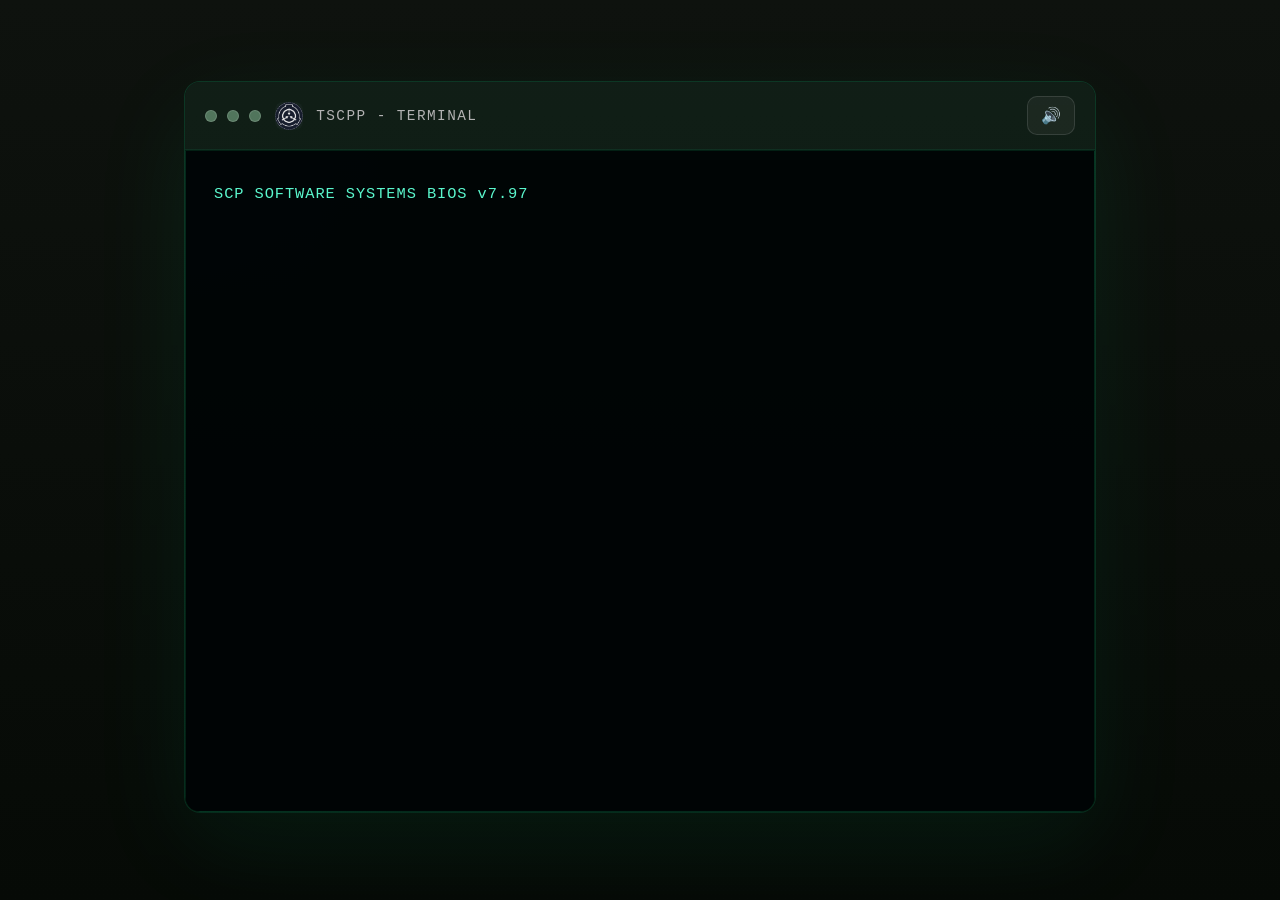
==== commit 609f7a44: "Update index.html" ====
--- a/index.html
+++ b/index.html
@@ -1,311 +1,302 @@
 <!DOCTYPE html>
-<html>
-<head>
-    <title>TSCPP Advanced Terminal</title>
+<html lang="en">
+  <head>
+    <meta charset="UTF-8" />
+    <meta name="viewport" content="width=device-width, initial-scale=1.0" />
+    <title>TSCPP Terminal</title>
     <link rel="icon" type="image/png" href="TSCPP.png">
-    <style>
-        body { 
-            background-color: #0a0a0a; 
-            color: #00ff41; 
-            font-family: 'Courier New', Courier, monospace; 
-            padding: 20px; 
-            margin: 0;
-            height: 100vh;
-            overflow: hidden;
-            animation: flicker 0.15s infinite;
-        }
-
-        body::before {
-            content: " ";
-            display: block;
-            position: fixed;
-            top: 0; left: 0; bottom: 0; right: 0;
-            background: linear-gradient(rgba(18, 16, 16, 0) 50%, rgba(0, 0, 0, 0.3) 50%), 
-                        linear-gradient(90deg, rgba(255, 0, 0, 0.03), rgba(0, 255, 0, 0.01), rgba(0, 0, 255, 0.03));
-            z-index: 10;
-            background-size: 100% 4px, 3px 100%;
-            pointer-events: none;
-            animation: moveLines 12s linear infinite;
-        }
-
-        body::after {
-            content: " ";
-            display: block;
-            position: fixed;
-            top: 0; left: 0; bottom: 0; right: 0;
-            background: linear-gradient(rgba(18, 16, 16, 0) 0%, rgba(0, 255, 65, 0.03) 50%, rgba(18, 16, 16, 0) 100%);
-            background-size: 100% 200px;
-            z-index: 11;
-            pointer-events: none;
-            animation: moveBeam 8s linear infinite;
-        }
-
-        @keyframes moveLines { 0% { background-position: 0 0; } 100% { background-position: 0 100%; } }
-        @keyframes moveBeam { 0% { background-position: 0 -200px; } 100% { background-position: 0 100vh; } }
-        @keyframes flicker { 0% { opacity: 0.98; } 50% { opacity: 0.96; } 100% { opacity: 1.0; } }
-
-        #header {
-            border-bottom: 2px solid #333; 
-            padding-bottom: 10px;
-            margin-bottom: 20px;
-            display: flex;
-            justify-content: space-between;
-            align-items: center;
-            font-weight: bold;
-            text-transform: uppercase;
-            color: #444; 
-            position: relative; z-index: 5;
-        }
-
-        #digital-clock { color: #00ff41; text-shadow: 0 0 5px #00ff41; }
-
-        #output { 
-            height: calc(100vh - 150px); 
-            overflow-y: auto; 
-            padding: 10px; 
-            white-space: pre-wrap;
-            text-shadow: 0 0 5px rgba(0, 255, 65, 0.7); 
-            position: relative; z-index: 5;
-        }
-
-        #input-line { display: flex; align-items: center; position: relative; z-index: 5; }
-        input { background: transparent; border: none; color: #00ff41; font-family: inherit; font-size: inherit; outline: none; width: 100%; }
-
-        .error { color: #ff5555; text-shadow: 0 0 8px #ff5555; }
-        .system { color: #55aaff; text-shadow: 0 0 8px #55aaff; }
-        .admin { color: #ffcc00; text-shadow: 0 0 8px #ffcc00; }
-        @keyframes threat-blink { 0% { opacity: 1; } 50% { opacity: 0.2; } 100% { opacity: 1; } }
-        .blinking { animation: threat-blink 1s infinite; }
-    </style>
-</head>
-<body onload="bootSequence()">
-
-    <div id="header">
-        <span>TSCPP Advanced Terminal</span>
-        <span id="digital-clock">00:00:00</span>
-        <span id="threat-level" class="error">LEVEL: RESTRICTED</span>
+    <link rel="stylesheet" href="style.css" />
+  </head>
+  <body>
+    <div class="terminal-shell">
+      <div class="terminal-window">
+        <div class="title-bar">
+          <div class="title-brand">
+            <div class="knobs">
+              <span class="knob"></span>
+              <span class="knob"></span>
+              <span class="knob"></span>
+            </div>
+            <div class="title-icon">
+              <img src="TSCPP.png" alt="Website thumbnail" />
+            </div>
+            <div class="title-text">TSCPP - Terminal</div>
+          </div>
+        </div>
+        <div class="terminal-screen">
+          <div class="scanlines"></div>
+          <div class="terminal-content">
+            <div class="line timer-line">Timeout in: <span id="timeoutTimer">20:00</span></div>
+            <div class="line typing prompt">TSCPP@server:~$ <span class="green-text">connect</span></div>
+            <div class="line typing">Connecting to TSCPP Discord...</div>
+            <div class="line typing">Server status: <span class="status">ONLINE</span></div>
+            <div class="line typing"><span class="warningnote">WARNING</span>: <span class="warningnote2">👀 There is an unknown bug hiding somewhere in the terminal infrastructure.. expect things to be a bit broken or uneven for a while as i'm not perfect on coding and i'm experimenting a lot.</span></div>
+            <div class="line typing">Detected Discord Members: <strong id="memberCount">Loading...</strong></div>
+            <div class="line typing">Current Channel: <strong>TERMINAL</strong></div>
+            <div class="line typing">Theme: <span class="status">GREEN</span></div>
+            <div class="line typing">Last sync: <span class="timestamp">Now</span></div>
+            <div class="output-lines"></div>
+            <div class="line prompt input-line">TSCPP@server:~$ <input id="commandInput" autocomplete="off" spellcheck="false" placeholder="Type a command here" /></div>
+          </div>
+          </div>
+        </div>
+      </div>
     </div>
-
-    <div id="output"></div>
-
-    <div id="input-line">
-        <span id="prompt-text" style="margin-right: 10px;">AGENT@FBI:~$</span>
-        <input type="text" id="cmd-input" autofocus autocomplete="off">
-    </div>
-
+    <script src="terminal-common.js"></script>
     <script>
-        const input = document.getElementById('cmd-input');
-        const output = document.getElementById('output');
-        const promptSpan = document.getElementById('prompt-text');
-        const threatLevel = document.getElementById('threat-level');
-
-        let isAdmin = false;
-        let isWaitingForPassword = false;
-        const SECRET_KEY = "Secret@Agent983"; 
-        
-        let cmdHistory = [];
-        let historyIndex = -1;
-
-        let files = JSON.parse(localStorage.getItem('fbi_files')) || {
-            "welcome.txt": "Standard agent access granted. Use 'login' for high-clearance tools.",
-            "protocol_1.txt": "In case of terminal compromise, type 'logout' immediately."
-        };
-
-        function saveFiles() { localStorage.setItem('fbi_files', JSON.stringify(files)); }
-
-        function updateClock() {
-            const now = new Date();
-            document.getElementById('digital-clock').innerText = now.toLocaleTimeString();
-        }
-        setInterval(updateClock, 1000);
-        updateClock();
-
-        async function typePrint(text, className = "", speed = 20) {
-            const line = document.createElement('div');
-            if (className) line.className = className;
-            output.appendChild(line);
-            for (let i = 0; i < text.length; i++) {
-                line.innerHTML += text.charAt(i);
-                output.scrollTop = output.scrollHeight;
-                await new Promise(res => setTimeout(res, speed));
+      document.addEventListener('DOMContentLoaded', () => {
+        const typingLines = Array.from(document.querySelectorAll('.terminal-content .line.typing'));
+        const commandInput = document.getElementById('commandInput');
+        const terminalContent = document.querySelector('.terminal-content');
+        const terminalScreen = document.querySelector('.terminal-screen');
+        const bootOverlay = createBootOverlay(terminalScreen);
+        const urlParams = new URLSearchParams(window.location.search);
+        const isFromFBI = urlParams.get('source') === 'fbi_hq';
+        document.body.classList.add('console-mode');
+        initializeSoundToggle();
+        terminalContent.classList.add('hidden');
+        const lockableStatuses = Array.from(document.querySelectorAll('.terminal-content [data-lockable].status'));
+        const pageLockEnabled = lockableStatuses.some((el) => el.classList.contains('error') || el.classList.contains('critical'));
+        const bootLines = [
+          'SCP SOFTWARE SYSTEMS BIOS v7.97PCR',
+          'Copyright (C) 1993-99 SCP Software, Inc. All Rights Reserved.',
+          '',
+          ...(isFromFBI ? [
+          '>> [ALERT] INCOMING SECURE UPLINK DETECTED', 
+          '>> AUTHORIZATION: FBI_MAINFRAME_ROOT',
+          '>> HANDSHAKE: VERIFIED',
+          ''
+        ] : []),
+        'POST (Power-On Self Test)',
+        '================================',
+        'CPU: Intext 05083GX',
+        'Base Memory: 128MB OK',
+        'Extended Memory: 1GB OK',
+        '',
+        'Detecting Hardware...',
+        '  Primary IDE Master: IBX9750 SCP',
+        '  Primary IDE Slave: None',
+        '  Floppy Drive A: 5GB 5.25"',
+        '  Serial Ports: COM1, COM2',
+        '  Video Adapter: VGA Color',
+        '',
+        'System ready.',
+        'Loading SCP OS v7.97PCR ...',
+      ];
+
+        async function runBootSequence() {
+          for (let i = 0; i < bootLines.length; i++) {
+            await typeBootLine(bootOverlay, bootLines[i], wait);
+            await wait(40 + Math.random() * 20);
+          }
+          playBootSound();
+          bootOverlay.classList.add('fade-out');
+          await wait(260);
+          bootOverlay.remove();
+          terminalContent.classList.remove('hidden');
+          terminalScreen.classList.add('show-content');
+        }
+        if (lockableStatuses.length > 0) {
+          setBootLockState(pageLockEnabled);
+        }
+        if (getBootLockState()) {
+          showBootFailure(terminalContent);
+          terminalContent.classList.remove('hidden');
+          bootOverlay.remove();
+          return;
+        }
+        const memberCountTarget = document.getElementById('memberCount');
+
+        // for member counter
+        const discordGuildId = '1492600121668534553';
+        async function fetchDiscordMemberCount() {
+          if (!memberCountTarget) return;
+          if (!discordGuildId) {
+            memberCountTarget.textContent = 'UNAVAILABLE';
+            return;
+          }
+
+          try {
+            const response = await fetch(`https://discord.com/api/guilds/${discordGuildId}/widget.json`);
+            if (!response.ok) throw new Error('Discord widget unavailable');
+            const data = await response.json();
+            if (data && Array.isArray(data.members)) {
+              memberCountTarget.textContent = data.members.length;
+            } else if (data && typeof data.presence_count === 'number') {
+              memberCountTarget.textContent = data.presence_count;
+            } else {
+              memberCountTarget.textContent = 'UNAVAILABLE';
             }
-        }
-
-        async function bootSequence() {
-            input.disabled = true;
-            await typePrint(">> FBI CORE V4.2 INITIALIZING...", "system");
-            await typePrint(">> SESSION STARTING...", "system");
-            await typePrint("WELCOME AGENT. TYPE 'HELP' FOR COMMANDS.");
-            input.disabled = false;
-            input.focus();
-        }
-
-        input.addEventListener('keydown', async function (e) {
-            if (e.key === 'Enter') {
-                const rawCmd = input.value;
-                if (rawCmd.trim() !== "") {
-                    cmdHistory.push(rawCmd);
-                    historyIndex = cmdHistory.length;
-                }
-                input.value = '';
-                await processCommand(rawCmd);
-            } 
-            else if (e.key === 'ArrowUp') {
-                if (historyIndex > 0) {
-                    historyIndex--;
-                    input.value = cmdHistory[historyIndex];
-                }
-                e.preventDefault();
-            } 
-            else if (e.key === 'ArrowDown') {
-                if (historyIndex < cmdHistory.length - 1) {
-                    historyIndex++;
-                    input.value = cmdHistory[historyIndex];
-                } else {
-                    historyIndex = cmdHistory.length;
-                    input.value = "";
-                }
-                e.preventDefault();
+          } catch (error) {
+            console.warn('Discord member count fetch failed:', error);
+            memberCountTarget.textContent = 'UNAVAILABLE';
+          }
+        }
+
+        fetchDiscordMemberCount();
+
+        function wait(ms) {
+          return new Promise(resolve => setTimeout(resolve, ms));
+        }
+
+        function cloneStructure(sourceNode, targetTextNodes) {
+          if (sourceNode.nodeType === Node.TEXT_NODE) {
+            const textNode = document.createTextNode('');
+            targetTextNodes.push({ source: sourceNode.nodeValue, target: textNode });
+            return textNode;
+          }
+
+          const clone = document.createElement(sourceNode.tagName);
+          for (const attr of sourceNode.attributes) {
+            clone.setAttribute(attr.name, attr.value);
+          }
+
+          sourceNode.childNodes.forEach(child => clone.appendChild(cloneStructure(child, targetTextNodes)));
+          return clone;
+        }
+
+        async function typeLine(line, lineIndex) {
+          const originalHtml = line.innerHTML;
+          const parser = new DOMParser();
+          const doc = parser.parseFromString(`<div>${originalHtml}</div>`, 'text/html');
+          const sourceRoot = doc.body.firstElementChild;
+
+          const targetTextNodes = [];
+          line.innerHTML = '';
+          const fragment = document.createDocumentFragment();
+          fragment.appendChild(cloneStructure(sourceRoot, targetTextNodes));
+          line.appendChild(fragment);
+          line.classList.add('active');
+
+          await wait(lineIndex === 0 ? 300 : 120);
+
+          for (const { source, target } of targetTextNodes) {
+            for (let i = 0; i < source.length; i++) {
+              target.nodeValue += source[i];
+              playTypeSound();
+              const charDelay = 16 + Math.random() * 30;
+              await wait(charDelay);
             }
+          }
+        }
+
+        function appendOutput(text, cssClass = '') {
+          const line = document.createElement('div');
+          line.className = `line ${cssClass}`.trim();
+          line.textContent = text;
+          const outputContainer = document.querySelector('.output-lines') || commandInput.closest('.terminal-content');
+          outputContainer.appendChild(line);
+          const lineBox = line.getBoundingClientRect();
+          const containerBox = outputContainer.getBoundingClientRect();
+          if (lineBox.bottom > containerBox.bottom || lineBox.top < containerBox.top) {
+            line.scrollIntoView({ behavior: 'smooth', block: 'nearest' });
+          }
+        }
+
+        function handleCommand(command) {
+          const normalized = command.trim().toLowerCase();
+          if (!normalized) return;
+
+          if (handleSessionCommand(normalized, appendOutput)) return;
+
+          const disabled = disabledCommands[normalized];
+          if (disabled) {
+            appendOutput(`Command ${normalized} is temporarily unavailable [${disabled.code}] - ${disabled.reason}.`, 'typing active');
+            return;
+          }
+
+          if (handleThemeCommand(normalized, appendOutput)) return;
+
+          if (normalized === 'help') {
+            appendOutput('Opening help page...', 'typing active');
+            setTimeout(() => window.location.href = 'page2.html', 600);
+            return;
+          }
+
+          if (normalized === 'page2' || normalized === 'goto page2' || normalized === 'open page2') {
+            appendOutput('Opening help page...', 'typing active');
+            setTimeout(() => window.location.href = 'page2.html', 600);
+            return;
+          }
+
+          if (normalized === 'info' || normalized === 'about' || normalized === 'information' || normalized === 'open information' || normalized === 'open info') {
+            appendOutput('Opening About TSCPP page...', 'typing active');
+            setTimeout(() => window.location.href = 'information.html', 600);
+            return;
+          }
+
+          if (normalized === 'status' || normalized === 'open status') {
+            appendOutput('Opening Status page...', 'typing active');
+            setTimeout(() => window.location.href = 'status.html', 600);
+            return;
+          }
+
+          if (normalized === 'lore') {
+            appendOutput('Lore command active.', 'typing active');
+            return;
+          }
+
+          if (normalized === 'discord' || normalized === 'open discord') {
+            appendOutput('Opening Discord page...', 'typing active');
+            setTimeout(() => window.location.href = 'discord.html', 600);
+            return;
+          }
+
+          if (normalized === 'rules' || normalized === 'open rules') {
+            appendOutput('Opening Rules page...', 'typing active');
+            setTimeout(() => window.location.href = 'rules.html', 600);
+            return;
+          }
+
+          if (normalized === 'errors' || normalized === 'errorcodes' || normalized === 'error codes' || normalized === 'open errors') {
+            appendOutput('Opening error codes page...', 'typing active');
+            setTimeout(() => window.location.href = 'errorcodes.html', 600);
+            return;
+          }
+
+          if (normalized === 'home' || normalized === 'index') {
+            appendOutput('Already on the home page.', 'typing active');
+            return;
+          }
+
+          appendOutput(`Command not found: ${command} [E001] - invalid command. Type errorcodes for details.`, 'typing active');
+        }
+
+        commandInput.focus();
+        // initializeVintageCursor(commandInput);
+        initializeClickableCommands();
+        commandInput.addEventListener('keydown', (event) => {
+          if (event.key === 'Enter') {
+            event.preventDefault();
+            const command = commandInput.value;
+            appendOutput(`TSCPP@server:~$ ${command}`, 'prompt');
+            commandInput.value = '';
+            handleCommand(command);
+          }
         });
 
-        async function processCommand(rawCmd) {
-            const fullCmd = rawCmd.trim();
-            const args = fullCmd.split(' ');
-            const cmd = args[0].toLowerCase();
-
-            if (isWaitingForPassword) {
-                if (fullCmd === SECRET_KEY) {
-                    isAdmin = true;
-                    isWaitingForPassword = false;
-                    promptSpan.innerText = "ROOT@FBI:#";
-                    promptSpan.className = "admin";
-                    threatLevel.innerText = "LEVEL: UNRESTRICTED (ROOT)";
-                    threatLevel.classList.add('blinking');
-                    await typePrint("ACCESS GRANTED. LEVEL 4 INTEL TOOLS UNLOCKED.", "admin");
-                } else {
-                    isWaitingForPassword = false;
-                    await typePrint("AUTH_ERROR: UNAUTHORIZED ACCESS ATTEMPT LOGGED.", "error");
-                }
-                return;
-            }
-
-            const line = document.createElement('div');
-            line.innerText = (isAdmin ? "ROOT@FBI:# " : "AGENT@FBI:~$ ") + fullCmd;
-            output.appendChild(line);
-
-            switch(cmd) {
-                case 'help':
-                    await typePrint("GENERAL: ls, cat [file], clear, login, status, connect tscpp main");
-                    if (isAdmin) {
-                        await typePrint("ROOT TOOLS: write [file] [text], download [file], intercept, locate [target], logout", "admin");
-                    }
-                    break;
-
-                case 'connect':
-                    if (args[1] === 'tscpp' && args[2] === 'main') {
-                        await typePrint("INITIALIZING SECURE UPLINK TO TSCPP_MAIN...", "system");
-                        await new Promise(res => setTimeout(res, 1000));
-                        window.open("https://github.io", "_blank");
-                        await typePrint("UPLINK ESTABLISHED. HANDSHAKE SENT.", "admin");
-                    } else {
-                        await typePrint("USAGE: connect tscpp main", "error");
-                    }
-                    break;
-
-                case 'ls':
-                    await typePrint(Object.keys(files).join("   ") || "No files found.");
-                    break;
-
-                case 'cat':
-                    if (files[args[1]]) await typePrint(files[args[1]]);
-                    else await typePrint("ERR: FILE NOT FOUND", "error");
-                    break;
-
-                case 'login':
-                    if (isAdmin) await typePrint("Already logged in as ROOT.");
-                    else {
-                        await typePrint("ENTER ADMINISTRATIVE KEY:");
-                        isWaitingForPassword = true;
-                    }
-                    break;
-
-                case 'logout':
-                    isAdmin = false;
-                    promptSpan.innerText = "AGENT@FBI:~$";
-                    promptSpan.className = "";
-                    threatLevel.innerText = "LEVEL: RESTRICTED";
-                    threatLevel.classList.remove('blinking');
-                    await typePrint("SESSION RESET. PRIVILEGES REVOKED.");
-                    break;
-
-                case 'clear':
-                    output.innerHTML = '';
-                    break;
-
-                case 'status':
-                    await typePrint("CPU: 1.2% | NETWORK: ENCRYPTED | AUTH: " + (isAdmin ? "ROOT" : "AGENT"));
-                    break;
-
-                case 'write':
-                    if (!isAdmin) {
-                        await typePrint("PERM_ERR: ROOT ACCESS REQUIRED", "error");
-                    } else if (args.length < 3) {
-                        await typePrint("USAGE: write [filename] [content]", "error");
-                    } else {
-                        const filename = args[1];
-                        const content = args.slice(2).join(' ');
-                        files[filename] = content;
-                        saveFiles();
-                        await typePrint(`DATA ENCRYPTED. FILE '${filename}' SAVED.`, "admin");
-                    }
-                    break;
-
-                case 'locate':
-                    if (!isAdmin) {
-                        await typePrint("PERM_ERR: ROOT ACCESS REQUIRED", "error");
-                    } else {
-                        const target = args[1] || "UNKNOWN_SIGNAL";
-                        await typePrint(`TRIANGULATING SIGNAL FOR: ${target.toUpperCase()}...`, "system");
-                        await new Promise(r => setTimeout(r, 1500));
-                        const locs = ["Langley, VA", "Moscow, RU", "Berlin, DE", "Beijing, CN"];
-                        const found = locs[Math.floor(Math.random() * locs.length)];
-                        await typePrint(`SIGNAL ACQUIRED: ${found}`, "admin");
-                        await typePrint(`COORDS: ${(Math.random()*180-90).toFixed(4)}, ${(Math.random()*360-180).toFixed(4)}`, "admin");
-                    }
-                    break;
-
-                case 'intercept':
-                    if (!isAdmin) {
-                        await typePrint("PERM_ERR: ROOT ACCESS REQUIRED", "error");
-                    } else {
-                        await typePrint("SNIFFING LOCAL PACKETS...", "system");
-                        await new Promise(r => setTimeout(r, 1500));
-                        const users = ["User#7721", "Shadow_Admin", "Glitch_Tech"];
-                        await typePrint(`INTERCEPTED: ${users[Math.floor(Math.random()*users.length)]} -> [DATA STREAM]`, "admin");
-                    }
-                    break;
-
-                case 'download':
-                    if (!isAdmin) {
-                        await typePrint("PERM_ERR: ROOT ACCESS REQUIRED", "error");
-                    } else if (!files[args[1]]) {
-                        await typePrint("ERR: FILE NOT FOUND", "error");
-                    } else {
-                        const blob = new Blob([files[args[1]]], { type: 'text/plain' });
-                        const url = window.URL.createObjectURL(blob);
-                        const a = document.createElement('a');
-                        a.href = url;
-                        a.download = args[1];
-                        a.click();
-                        await typePrint("SUCCESS: FILE EXPORTED.", "system");
-                    }
-                    break;
-
-                default:
-                    if(cmd !== "") await typePrint("ERR: COMMAND NOT RECOGNIZED.", "error");
-            }
-        }
+        initializeSessionTimeout(commandInput, appendOutput);
+
+        function initializeClickableCommands() {
+          document.querySelectorAll('.command-chip').forEach((chip) => {
+            chip.addEventListener('click', () => {
+              const command = chip.dataset.command || chip.textContent.trim();
+              appendOutput(`TSCPP@server:~$ ${command}`, 'prompt');
+              handleCommand(command);
+              commandInput.value = '';
+              commandInput.focus();
+            });
+          });
+        }
+
+        (async () => {
+          await runBootSequence();
+          for (let i = 0; i < typingLines.length; i++) {
+            await typeLine(typingLines[i], i);
+          }
+          commandInput.focus();
+        })();
+      });
     </script>
-</body>
+  </body>
 </html>
--- a/style.css
+++ b/style.css
@@ -0,0 +1,1027 @@
+/* TSCPP Terminal Style */
+:root {
+  color-scheme: dark;
+  font-family: 'IBM Plex Mono', 'Courier New', Courier, monospace;
+  background: #0b0c10;
+  color: #d3d3d3;
+}
+
+* {
+  box-sizing: border-box;
+}
+
+html,
+body {
+  min-height: 100%;
+  height: 100%;
+  margin: 0;
+  padding: 0;
+}
+
+body {
+  display: grid;
+  place-items: center;
+  background: radial-gradient(circle at top, #2a2d35 0%, #101214 55%, #060708 100%);
+  min-height: 100vh;
+  overflow: hidden;
+}
+
+body::before {
+  content: '';
+  position: fixed;
+  inset: 0;
+  background: linear-gradient(180deg, rgba(255,255,255,0.03), rgba(0,0,0,0.15));
+  pointer-events: none;
+}
+
+.terminal-shell {
+  width: min(100%, 1024px);
+  max-width: 98vw;
+  padding: 24px;
+}
+
+.terminal-window {
+  border: 1px solid rgba(255,255,255,0.08);
+  border-radius: 18px;
+  background: rgba(16, 18, 21, 0.96);
+  box-shadow: 0 36px 120px rgba(0,0,0,0.45);
+  overflow: hidden;
+  animation: glow 4s ease-in-out infinite;
+  max-height: 92vh;
+}
+
+.title-bar {
+  display: flex;
+  align-items: center;
+  justify-content: space-between;
+  gap: 1rem;
+  background: rgba(32, 34, 39, 0.95);
+  padding: 14px 20px;
+}
+
+.sound-toggle {
+  border: 1px solid rgba(255, 255, 255, 0.12);
+  border-radius: 10px;
+  background: rgba(255, 255, 255, 0.05);
+  color: #d3d3d3;
+  font: inherit;
+  padding: 0.55rem 0.8rem;
+  cursor: pointer;
+  transition: background 0.2s ease, border-color 0.2s ease, color 0.2s ease;
+}
+
+.sound-toggle:hover,
+.sound-toggle:focus {
+  background: rgba(255, 255, 255, 0.1);
+  border-color: rgba(255, 255, 255, 0.22);
+  color: #ffffff;
+}
+
+.sound-toggle--off {
+  background: rgba(255, 255, 255, 0.02);
+  border-color: rgba(255, 255, 255, 0.08);
+  color: #8ea8b3;
+}
+
+.title-brand {
+  display: flex;
+  align-items: center;
+  gap: 0.85rem;
+  width: 100%;
+}
+
+.title-icon {
+  width: 28px;
+  height: 28px;
+  min-width: 28px;
+  border-radius: 8px;
+  overflow: hidden;
+  background: rgba(255,255,255,0.06);
+  display: inline-flex;
+  align-items: center;
+  justify-content: center;
+}
+
+.title-icon img {
+  width: 100%;
+  height: 100%;
+  object-fit: cover;
+  display: block;
+}
+
+.knobs {
+  display: flex;
+  gap: 10px;
+}
+
+.knob {
+  width: 12px;
+  height: 12px;
+  border-radius: 50%;
+  background: rgba(196,196,196,0.45);
+  box-shadow: inset 0 0 0 1px rgba(255,255,255,0.15);
+}
+
+.title-text {
+  color: #b3b3b3;
+  font-size: 0.95rem;
+  letter-spacing: 0.08em;
+  text-transform: uppercase;
+}
+
+.terminal-screen {
+  position: relative;
+  padding: 32px 28px 28px;
+  min-height: 72vh;
+  max-height: 72vh;
+  overflow-y: auto;
+  background: radial-gradient(circle at top left, rgba(200,200,200,0.04), transparent 25%),
+              linear-gradient(180deg, #141618 0%, #0d0f12 100%);
+}
+
+body.console-mode {
+  background: #020602;
+}
+
+body.console-mode .terminal-window {
+  background: rgba(2, 12, 5, 0.96);
+  box-shadow: 0 30px 100px rgba(0, 255, 150, 0.08);
+  border-color: rgba(0, 255, 150, 0.15);
+}
+
+body.console-mode .terminal-screen {
+  background: radial-gradient(circle at top left, rgba(40,255,150,0.06), transparent 20%),
+              linear-gradient(180deg, #03110b 0%, #020602 100%);
+  border: 1px solid rgba(0, 255, 150, 0.12);
+}
+
+body.console-mode .terminal-content,
+body.console-mode .terminal-content .line {
+  color: #8fffc6;
+  text-shadow: 0 0 8px rgba(143, 255, 198, 0.18);
+}
+
+body.console-mode .title-bar {
+  background: rgba(6, 20, 12, 0.95);
+}
+
+.boot-overlay {
+  position: absolute;
+  inset: 0;
+  padding: 32px 28px 28px;
+  z-index: 2;
+  display: flex;
+  flex-direction: column;
+  gap: 10px;
+  overflow: hidden;
+  background: rgba(0, 2, 3, 0.98);
+}
+
+.boot-lines {
+  display: grid;
+  gap: 0.35rem;
+}
+
+.boot-line {
+  color: #5af7cd;
+  font-family: 'Courier New', Courier, monospace;
+  white-space: pre-wrap;
+  word-break: break-word;
+  line-height: 1.45;
+}
+
+.boot-overlay.fade-out {
+  opacity: 0;
+  transition: opacity 0.25s ease;
+}
+
+body.theme-blue.console-mode .terminal-screen {
+  background: radial-gradient(circle at top left, rgba(160, 220, 255, 0.06), transparent 20%),
+              linear-gradient(180deg, #05131e 0%, #020608 100%);
+}
+
+body.theme-green.console-mode .terminal-screen {
+  background: radial-gradient(circle at top left, rgba(160, 255, 180, 0.06), transparent 20%),
+              linear-gradient(180deg, #04180a 0%, #020604 100%);
+}
+
+body.theme-red.console-mode .terminal-screen {
+  background: radial-gradient(circle at top left, rgba(255, 140, 140, 0.06), transparent 20%),
+              linear-gradient(180deg, #120a0a 0%, #050202 100%);
+}
+
+body.console-mode .scanlines {
+  opacity: 0.2;
+}
+
+body.console-mode .prompt {
+  color: #b8ffda;
+}
+
+body.console-mode .status.online {
+  color: #73ff96;
+}
+
+body.console-mode .green-text,
+body.console-mode .timestamp,
+body.console-mode .status {
+  color: #9dfebb;
+}
+
+body.console-mode .input-line input::placeholder {
+  color: rgba(159, 255, 187, 0.5);
+}
+
+body.console-mode .terminal-cursor {
+  background: #ccffe7;
+}
+
+body.theme-blue.console-mode .terminal-cursor {
+  background: #d4f3ff;
+}
+
+body.theme-green.console-mode .terminal-cursor {
+  background: #c8ffd2;
+}
+
+body.theme-red.console-mode .terminal-cursor {
+  background: #ffd7d7;
+}
+
+body.console-mode .terminal-cursor {
+  opacity: 0.95;
+}
+
+body.theme-blue.console-mode .status.online,
+body.theme-green.console-mode .status.online,
+body.theme-red.console-mode .status.online {
+  text-shadow: 0 0 14px rgba(143, 255, 198, 0.24);
+}
+
+body.console-mode .terminal-screen::-webkit-scrollbar-thumb {
+  background: rgba(144, 255, 207, 0.18);
+}
+
+body.console-mode .terminal-screen::-webkit-scrollbar-track {
+  background: rgba(0, 0, 0, 0.12);
+}
+
+body.theme-blue.console-mode .terminal-screen::-webkit-scrollbar-thumb {
+  background: rgba(166, 225, 255, 0.18);
+}
+
+body.theme-green.console-mode .terminal-screen::-webkit-scrollbar-thumb {
+  background: rgba(160, 255, 180, 0.18);
+}
+
+body.theme-red.console-mode .terminal-screen::-webkit-scrollbar-thumb {
+  background: rgba(255, 175, 175, 0.18);
+}
+
+body.console-mode .terminal-screen::after {
+  content: '';
+  position: absolute;
+  inset: 0;
+  background: radial-gradient(circle at top left, rgba(255,255,255,0.04), transparent 10%);
+  pointer-events: none;
+}
+
+body.console-mode .terminal-window {
+  border-radius: 12px;
+}
+
+body.console-mode .terminal-shell {
+  width: min(100%, 960px);
+}
+
+body.console-mode .terminal-content {
+  min-height: auto;
+}
+
+body.console-mode .terminal-screen {
+  padding-top: 26px;
+}
+
+body.console-mode .terminal-screen .timer-line {
+  font-size: 0.9rem;
+}
+
+body.console-mode .input-line {
+  gap: 0.2rem;
+}
+
+body.console-mode .scanlines {
+  background-size: 100% 8px;
+}
+
+body.console-mode .terminal-screen {
+  border-radius: 0 0 14px 14px;
+}
+
+body.console-mode .terminal-screen {
+  backdrop-filter: blur(0.6px);
+}
+
+body.console-mode .terminal-content {
+  filter: drop-shadow(0 0 1px rgba(0,255,170,0.08));
+}
+
+body.console-mode .line.typing.active {
+  opacity: 1;
+  visibility: visible;
+}
+
+body.console-mode .prompt {
+  font-weight: 700;
+}
+
+body.console-mode .timer-line {
+  color: #86ffa9;
+}
+
+body.console-mode .boot-line {
+  font-size: 0.96rem;
+}
+
+body.console-mode .terminal-screen {
+  transition: background 0.3s ease;
+}
+
+body.console-mode .terminal-content {
+  transition: filter 0.3s ease;
+}
+
+body.console-mode .boot-overlay {
+  z-index: 4;
+}
+
+body.console-mode .boot-overlay {
+  pointer-events: none;
+}
+
+body.console-mode .terminal-content.hidden {
+  visibility: hidden;
+}
+
+body.console-mode .terminal-screen {
+  overflow: hidden;
+}
+
+body.console-mode .terminal-screen.show-content {
+  overflow-y: auto;
+}
+
+@media (max-width: 720px) {
+  body.console-mode .terminal-screen {
+    padding: 20px 16px 16px;
+  }
+}
+
+body.theme-blue.console-mode .boot-line {
+  color: #a3dfff;
+}
+
+body.theme-green.console-mode .boot-line {
+  color: #b7ffd0;
+}
+
+body.theme-red.console-mode .boot-line {
+  color: #ffc8c8;
+}
+
+body.console-mode .boot-overlay .line {
+  margin: 0;
+}
+
+body.console-mode .boot-overlay .terminal-cursor {
+  display: none;
+}
+
+body.console-mode .terminal-screen .scanlines {
+  opacity: 0.12;
+}
+
+body.console-mode .terminal-screen .terminal-content {
+  position: relative;
+}
+
+body.console-mode .terminal-screen:before {
+  content: '';
+  position: absolute;
+  inset: 0;
+  pointer-events: none;
+}
+
+body.console-mode .terminal-screen:after {
+  pointer-events: none;
+}
+
+body.console-mode .terminal-window {
+  border: 1px solid rgba(0,255,165,0.14);
+}
+
+body.console-mode .line {
+  font-family: 'Courier New', Courier, monospace;
+  letter-spacing: 0.04em;
+}
+
+body.console-mode .line.typing.prompt {
+  color: #c7ffd5;
+}
+
+body.console-mode .boot-overlay {
+  animation: boot-fade-in 0.35s ease;
+}
+
+@keyframes boot-fade-in {
+  from { opacity: 0; transform: translateY(-4px); }
+  to { opacity: 1; transform: translateY(0); }
+}
+
+@media (max-width: 520px) {
+  body.console-mode .terminal-screen {
+    padding: 18px 12px 12px;
+  }
+}
+
+@media (max-width: 420px) {
+  body.console-mode .terminal-shell {
+    padding: 10px;
+  }
+}
+
+body.console-mode .terminal-screen .scanlines {
+  display: block;
+}
+
+body.console-mode .terminal-screen {
+  border: 1px solid rgba(0, 255, 170, 0.10);
+}
+
+body.console-mode .title-text {
+  letter-spacing: 0.1em;
+}
+
+body.console-mode .title-icon {
+  background: rgba(32, 55, 45, 0.22);
+}
+
+body.console-mode .knob {
+  background: rgba(180, 255, 199, 0.4);
+}
+
+body.console-mode .knob::before {
+  content: '';
+}
+
+body.console-mode .title-bar {
+  border-bottom: 1px solid rgba(0,255,180,0.08);
+}
+
+body.console-mode .terminal-window {
+  border-bottom-left-radius: 14px;
+  border-bottom-right-radius: 14px;
+}
+
+body.console-mode .input-line input {
+  caret-color: transparent;
+}
+
+body.console-mode .terminal-screen {
+  overflow: hidden;
+}
+
+body.console-mode .terminal-screen.show-content {
+  overflow-y: auto;
+}
+
+body.console-mode .terminal-content {
+  padding-bottom: 10px;
+}
+
+body.console-mode .terminal-content.hidden {
+  visibility: hidden;
+}
+
+body.console-mode .boot-overlay {
+  background: rgba(0, 5, 6, 0.96);
+}
+
+body.console-mode .boot-line {
+  font-family: 'Courier New', Courier, monospace;
+}
+
+body.console-mode .terminal-cursor {
+  background: rgba(255,255,255,0.85);
+}
+
+body.console-mode .terminal-cursor.hidden {
+  display: none;
+}
+
+body.console-mode .terminal-screen {
+  backdrop-filter: blur(0.6px);
+}
+
+body.console-mode .terminal-shell {
+  padding-top: 18px;
+}
+
+body.console-mode .terminal-window {
+  border-radius: 16px;
+}
+
+body.console-mode .terminal-screen {
+  padding-top: 24px;
+}
+
+body.console-mode .terminal-content {
+  min-height: calc(72vh - 40px);
+}
+
+body.console-mode .terminal-screen .scanlines {
+  opacity: 0.08;
+}
+
+body.console-mode .terminal-screen::after {
+  background: radial-gradient(circle at top left, rgba(255,255,255,0.02), transparent 10%);
+}
+
+body.console-mode .line.typing.active {
+  opacity: 1;
+}
+
+body.console-mode .boot-overlay {
+  pointer-events: none;
+}
+
+body.console-mode .boot-line {
+  letter-spacing: 0.06em;
+}
+
+body.console-mode .title-text {
+  font-size: 0.9rem;
+}
+
+body.console-mode .terminal-screen {
+  margin: 0;
+}
+
+body.console-mode .terminal-shell {
+  width: min(100%, 960px);
+}
+
+body.console-mode .terminal-screen {
+  max-height: 90vh;
+}
+
+body.console-mode .terminal-window {
+  border: 1px solid rgba(0,255,160,0.15);
+}
+
+
+body.theme-blue .terminal-window {
+  background: rgba(11, 20, 35, 0.96);
+  box-shadow: 0 36px 120px rgba(4, 14, 30, 0.45);
+}
+
+body.theme-blue .title-bar {
+  background: rgba(18, 30, 46, 0.95);
+}
+
+body.theme-blue .terminal-screen {
+  background: radial-gradient(circle at top left, rgba(150, 190, 255, 0.06), transparent 25%),
+              linear-gradient(180deg, #0e1a2d 0%, #07101e 100%);
+}
+
+body.theme-green {
+  background: radial-gradient(circle at top, #1b3c1b 0%, #0b160b 55%, #030704 100%);
+  color: #dfffe2;
+}
+
+body.theme-green .terminal-window {
+  background: rgba(10, 24, 14, 0.96);
+  box-shadow: 0 36px 120px rgba(0, 20, 10, 0.45);
+}
+
+body.theme-green .title-bar {
+  background: rgba(18, 34, 18, 0.95);
+}
+
+body.theme-green .terminal-screen {
+  background: radial-gradient(circle at top left, rgba(180, 255, 180, 0.06), transparent 25%),
+              linear-gradient(180deg, #0c1b0c 0%, #07120b 100%);
+}
+
+body.theme-red {
+  background: radial-gradient(circle at top, #3a1717 0%, #180808 55%, #070202 100%);
+  color: #ffe1dd;
+}
+
+body.theme-red .terminal-window {
+  background: rgba(25, 12, 12, 0.96);
+  box-shadow: 0 36px 120px rgba(40, 8, 8, 0.45);
+}
+
+body.theme-red .title-bar {
+  background: rgba(43, 16, 16, 0.95);
+}
+
+body.theme-red .terminal-screen {
+  background: radial-gradient(circle at top left, rgba(255, 160, 160, 0.06), transparent 25%),
+              linear-gradient(180deg, #1a0d0d 0%, #0a0505 100%);
+}
+
+.terminal-screen::-webkit-scrollbar {
+  width: 10px;
+}
+
+.terminal-screen::-webkit-scrollbar-track {
+  background: rgba(255,255,255,0.04);
+}
+
+.terminal-screen::-webkit-scrollbar-thumb {
+  background: rgba(255,255,255,0.12);
+  border-radius: 999px;
+}
+
+.terminal-screen::-webkit-scrollbar-thumb:hover {
+  background: rgba(255,255,255,0.20);
+}
+
+.scanlines {
+  position: absolute;
+  inset: 0;
+  background-image: linear-gradient(rgba(255,255,255,0.02) 1px, transparent 1px);
+  background-size: 100% 6px;
+  pointer-events: none;
+  opacity: 0.35;
+  animation: scanlineShift 15s linear infinite;
+}
+
+.terminal-content {
+  position: relative;
+  z-index: 1;
+  display: grid;
+  gap: 10px;
+  color: #c6c6c6;
+  filter: drop-shadow(0 0 1px rgba(255,255,255,0.05));
+  min-height: 68vh;
+}
+
+.line {
+  font-size: 0.95rem;
+  line-height: 1.55;
+}
+
+.timer-line {
+  color: #facc15;
+  font-weight: 700;
+}
+
+#timeoutTimer {
+  color: #fff3bf;
+}
+
+.line.typing {
+  opacity: 0;
+  visibility: hidden;
+}
+
+.line.typing.active {
+  opacity: 1;
+  visibility: visible;
+}
+
+.input-line {
+  display: flex;
+  align-items: center;
+  gap: 0.3rem;
+  position: sticky;
+  top: 0;
+  z-index: 2;
+  background: rgba(0, 0, 0, 0.35);
+  padding: 0.25rem 0;
+}
+
+.output-lines {
+  display: grid;
+  gap: 10px;
+}
+
+.command-list {
+  display: flex;
+  flex-wrap: wrap;
+  gap: 0.75rem;
+  align-items: center;
+}
+
+.command-chip {
+  display: inline-flex;
+  align-items: center;
+  justify-content: center;
+  padding: 0.25rem 0.6rem;
+  border: 1px dashed rgba(122, 252, 255, 0.8);
+  border-radius: 0.35rem;
+  color: #7afcff;
+  background: rgba(0, 0, 0, 0.15);
+  cursor: pointer;
+  transition: background 0.2s ease, color 0.2s ease, transform 0.1s ease;
+}
+
+.command-chip:hover,
+.command-chip:focus {
+  background: rgba(122, 252, 255, 0.14);
+  color: #bbf7d0;
+  transform: translateY(-1px);
+}
+
+.input-line input {
+  background: transparent;
+  border: none;
+  color: inherit;
+  font: inherit;
+  width: min(100%, 100%);
+  outline: none;
+  caret-color: transparent;
+  letter-spacing: 0.03em;
+  position: relative;
+  z-index: 1;
+}
+
+.terminal-cursor {
+  position: absolute;
+  top: 0.18rem;
+  left: 0;
+  width: 0.85ch;
+  height: 1.22em;
+  background: currentColor;
+  opacity: 0.8;
+  animation: blinkCursor 1s steps(1) infinite;
+  pointer-events: none;
+  z-index: 0;
+}
+
+.terminal-cursor.hidden {
+  display: none;
+}
+
+.terminal-cursor-measure {
+  position: absolute;
+  visibility: hidden;
+  height: 0;
+  overflow: hidden;
+  white-space: pre;
+  font: inherit;
+  letter-spacing: inherit;
+}
+
+@keyframes blinkCursor {
+  0%, 50% { opacity: 0.8; }
+  50.1%, 100% { opacity: 0; }
+}
+
+.input-line input::-webkit-input-placeholder {
+  color: rgba(211,211,211,0.55);
+}
+
+.input-line input:-ms-input-placeholder {
+  color: rgba(211,211,211,0.55);
+}
+
+.input-line input::placeholder {
+  color: rgba(211,211,211,0.55);
+}
+
+.prompt {
+  color: #d3d3d3;
+}
+
+.green-text,
+.status,
+.timestamp {
+  color: #b0b0b0;
+}
+
+.warningnote {
+  color: #ffd900;
+}
+
+.warningnote2 {
+  color: rgb(255, 209, 109);
+}
+
+.status {
+  font-weight: 700;
+  text-shadow: 0 0 14px rgba(176, 176, 176, 0.35);
+  transition: color 0.2s ease, text-shadow 0.2s ease, transform 0.2s ease;
+}
+
+.status.online {
+  color: #4ade80;
+  text-shadow: 0 0 18px rgba(74, 222, 128, 0.75);
+}
+
+@media (max-width: 720px) {
+  body {
+    overflow: auto;
+  }
+
+  .terminal-shell {
+    padding: 16px;
+  }
+
+  .terminal-window {
+    border-radius: 14px;
+    max-height: 95vh;
+  }
+
+  .title-bar {
+    flex-wrap: wrap;
+    justify-content: space-between;
+    gap: 0.75rem;
+    padding: 12px 16px;
+  }
+
+  .title-text {
+    font-size: 0.85rem;
+  }
+
+  .terminal-screen {
+    padding: 24px 18px 18px;
+    min-height: 62vh;
+    max-height: 80vh;
+  }
+
+  .terminal-content {
+    gap: 8px;
+    min-height: auto;
+  }
+
+  .line {
+    font-size: 0.92rem;
+    line-height: 1.45;
+  }
+
+  .input-line {
+    gap: 0.25rem;
+  }
+
+  .terminal-screen::-webkit-scrollbar {
+    width: 8px;
+  }
+}
+
+@media (max-width: 520px) {
+  .terminal-shell {
+    padding: 12px;
+  }
+
+  .title-bar {
+    padding: 10px 14px;
+    gap: 0.6rem;
+  }
+
+  .title-brand {
+    gap: 0.7rem;
+  }
+
+  .title-icon {
+    width: 24px;
+    height: 24px;
+    min-width: 24px;
+  }
+
+  .knob {
+    width: 10px;
+    height: 10px;
+  }
+
+  .terminal-screen {
+    padding: 20px 14px 14px;
+    min-height: 58vh;
+    max-height: 78vh;
+  }
+
+  .title-text {
+    font-size: 0.78rem;
+  }
+}
+
+@media (max-width: 420px) {
+  .terminal-shell {
+    padding: 10px;
+  }
+
+  .terminal-window {
+    border-radius: 12px;
+  }
+
+  .title-bar {
+    padding: 10px 12px;
+    gap: 0.5rem;
+  }
+
+  .terminal-screen {
+    padding: 16px 12px 12px;
+    max-height: 75vh;
+  }
+
+  .line {
+    font-size: 0.88rem;
+  }
+
+  .terminal-cursor {
+    top: 0.15rem;
+  }
+}
+
+.status.warning {
+  color: #facc15;
+  text-shadow: 0 0 22px rgba(250, 204, 21, 0.75);
+  animation: pulse 2s ease-in-out infinite;
+}
+
+.status.error,
+.status.critical,
+.line.terminal-error {
+  color: #f87171;
+  text-shadow: 0 0 24px rgba(248, 113, 113, 0.85);
+  animation: shake 0.85s ease-in-out infinite;
+}
+
+.status.critical {
+  color: #fb7185;
+  text-shadow: 0 0 28px rgba(251, 113, 133, 0.95), 0 0 60px rgba(255, 0, 0, 0.35);
+}
+
+@keyframes pulse {
+  0%, 100% {
+    transform: scale(1);
+    text-shadow: 0 0 22px rgba(250, 204, 21, 0.75);
+  }
+  50% {
+    transform: scale(1.03);
+    text-shadow: 0 0 32px rgba(250, 204, 21, 0.95);
+  }
+}
+
+@keyframes shake {
+  0%, 100% { transform: translateX(0); }
+  10%, 30%, 50%, 70%, 90% { transform: translateX(-1px); }
+  20%, 40%, 60%, 80% { transform: translateX(1px); }
+}
+
+.cursor {
+  display: inline-block;
+  width: 10px;
+  animation: blink 1s steps(2, start) infinite;
+  color: #d1d1d1;
+}
+
+.terminal-window::before {
+  content: '';
+  position: absolute;
+  inset: 0;
+  pointer-events: none;
+  background: rgba(255,255,255,0.02);
+  mix-blend-mode: screen;
+}
+
+@keyframes blink {
+  0%, 49% { opacity: 1; }
+  50%, 100% { opacity: 0; }
+}
+
+@keyframes glow {
+  0%, 100% { box-shadow: 0 36px 120px rgba(0,0,0,0.45); }
+  50% { box-shadow: 0 36px 160px rgba(0,0,0,0.55); }
+}
+
+@keyframes scanlineShift {
+  from { background-position: 0 0; }
+  to { background-position: 0 100%; }
+}
+
+@keyframes flicker {
+  0%, 19%, 21%, 23%, 25%, 54%, 56%, 100% {
+    opacity: 1;
+  }
+  20%, 24%, 55% {
+    opacity: 0.85;
+  }
+}
+
+.terminal-screen {
+  animation: flicker 8s linear infinite;
+}
+
+@media (max-width: 640px) {
+  .terminal-window {
+    border-radius: 14px;
+  }
+
+  .terminal-screen {
+    padding: 20px 16px 16px;
+  }
+}
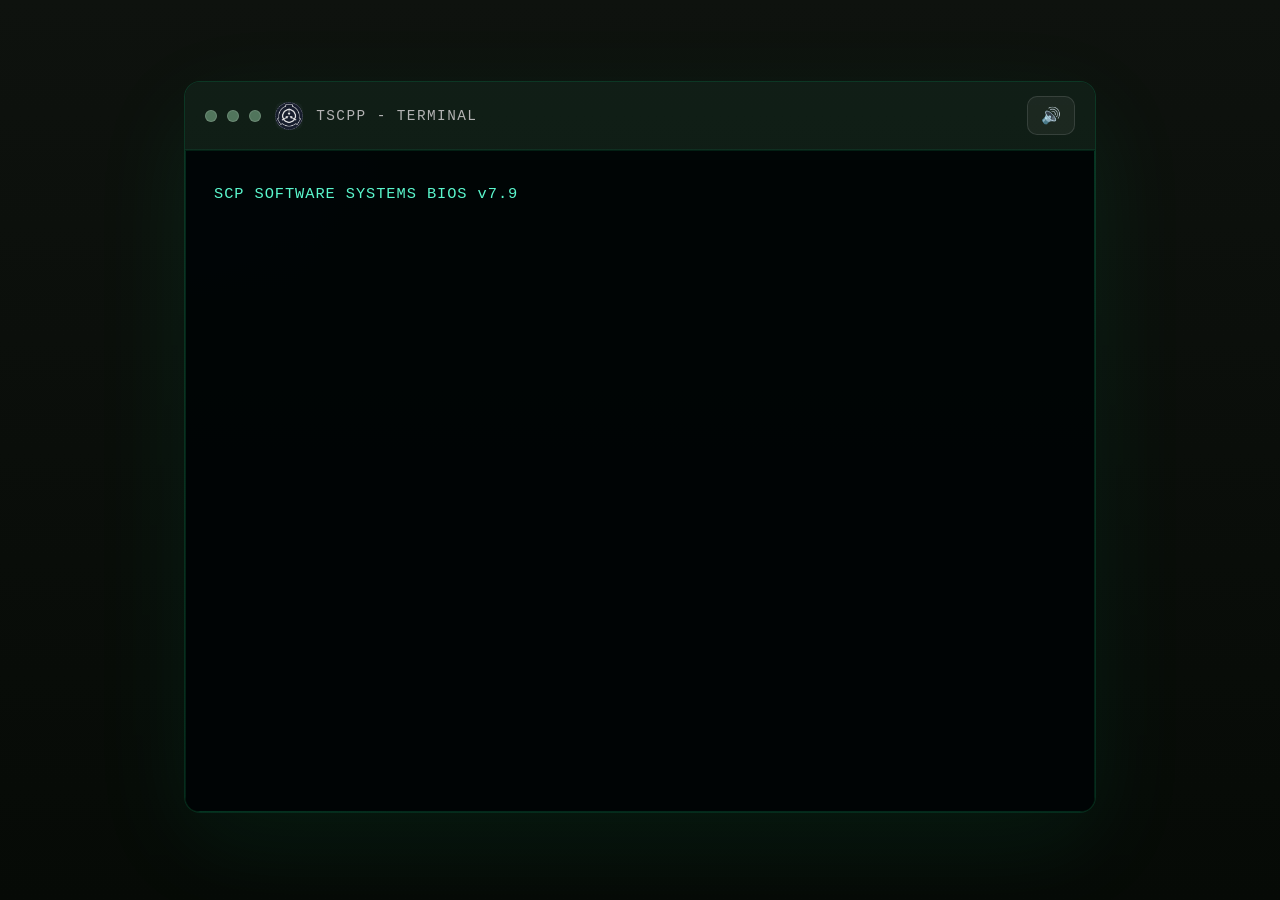
==== commit c5c1679b: "Add files via upload" ====
--- a/index.html
+++ b/index.html
@@ -242,6 +242,12 @@
             return;
           }
 
+          if (normalized === 'advterminal' || normalized === 'open advterminal') {
+            appendOutput('Opening Advanced Terminal...', 'typing active');
+            setTimeout(() => window.location.href = 'https://nucleargod12444.github.io/Agent-TerminalOS/', 600);
+            return;
+          }
+
           if (normalized === 'rules' || normalized === 'open rules') {
             appendOutput('Opening Rules page...', 'typing active');
             setTimeout(() => window.location.href = 'rules.html', 600);
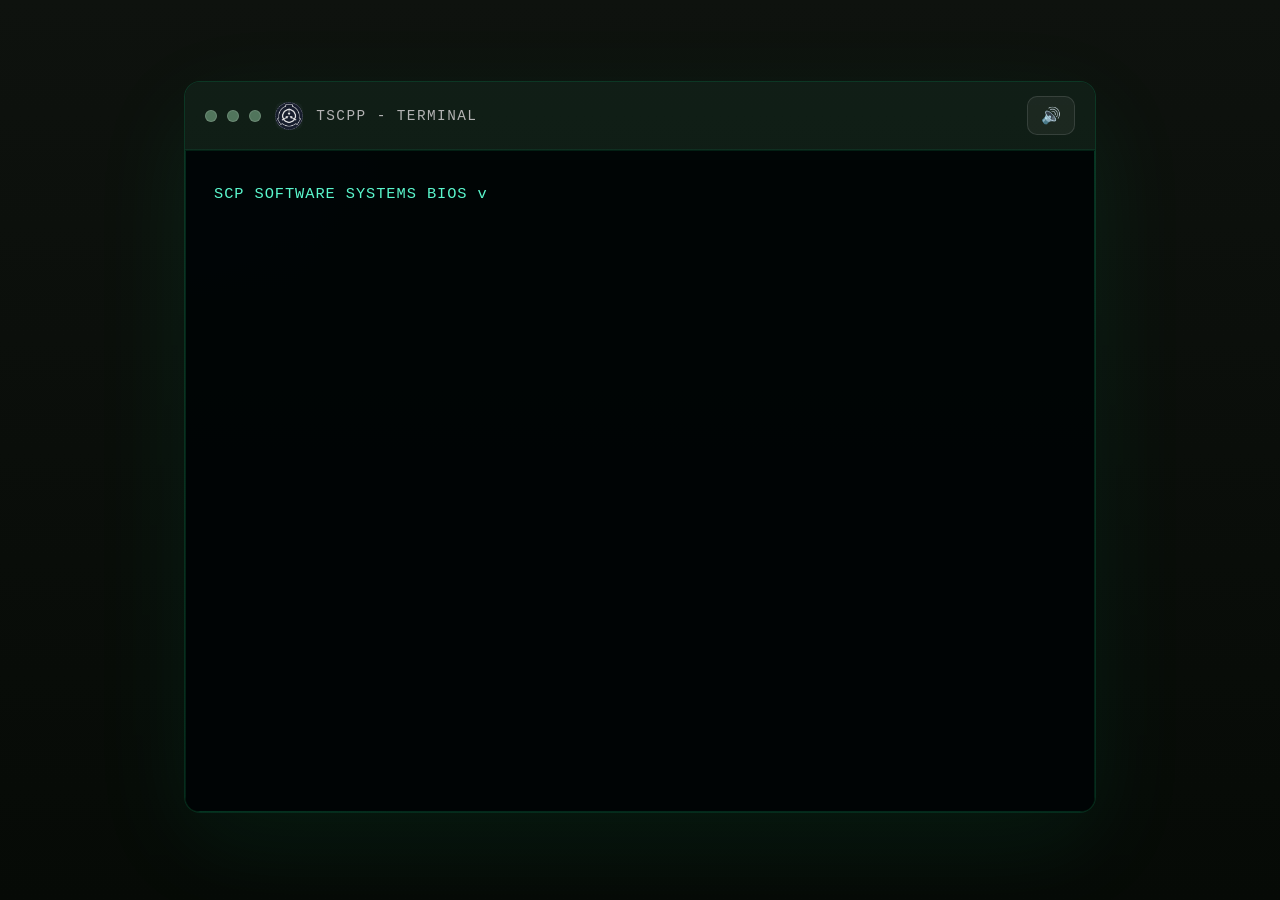
==== commit d081039d: "Add files via upload" ====
--- a/index.html
+++ b/index.html
@@ -6,6 +6,14 @@
     <title>TSCPP Terminal</title>
     <link rel="icon" type="image/png" href="TSCPP.png">
     <link rel="stylesheet" href="style.css" />
+    <meta name="viewport" content="width=device-width, initial-scale=1.0, maximum-scale=1.0, user-scalable=no">
+<link rel="manifest" href="manifest.json">
+<script>
+  if ('serviceWorker' in navigator) {
+    navigator.serviceWorker.register('serviceworker.js')
+      .then(() => console.log("Service Worker Registered"));
+  }
+</script>
   </head>
   <body>
     <div class="terminal-shell">
